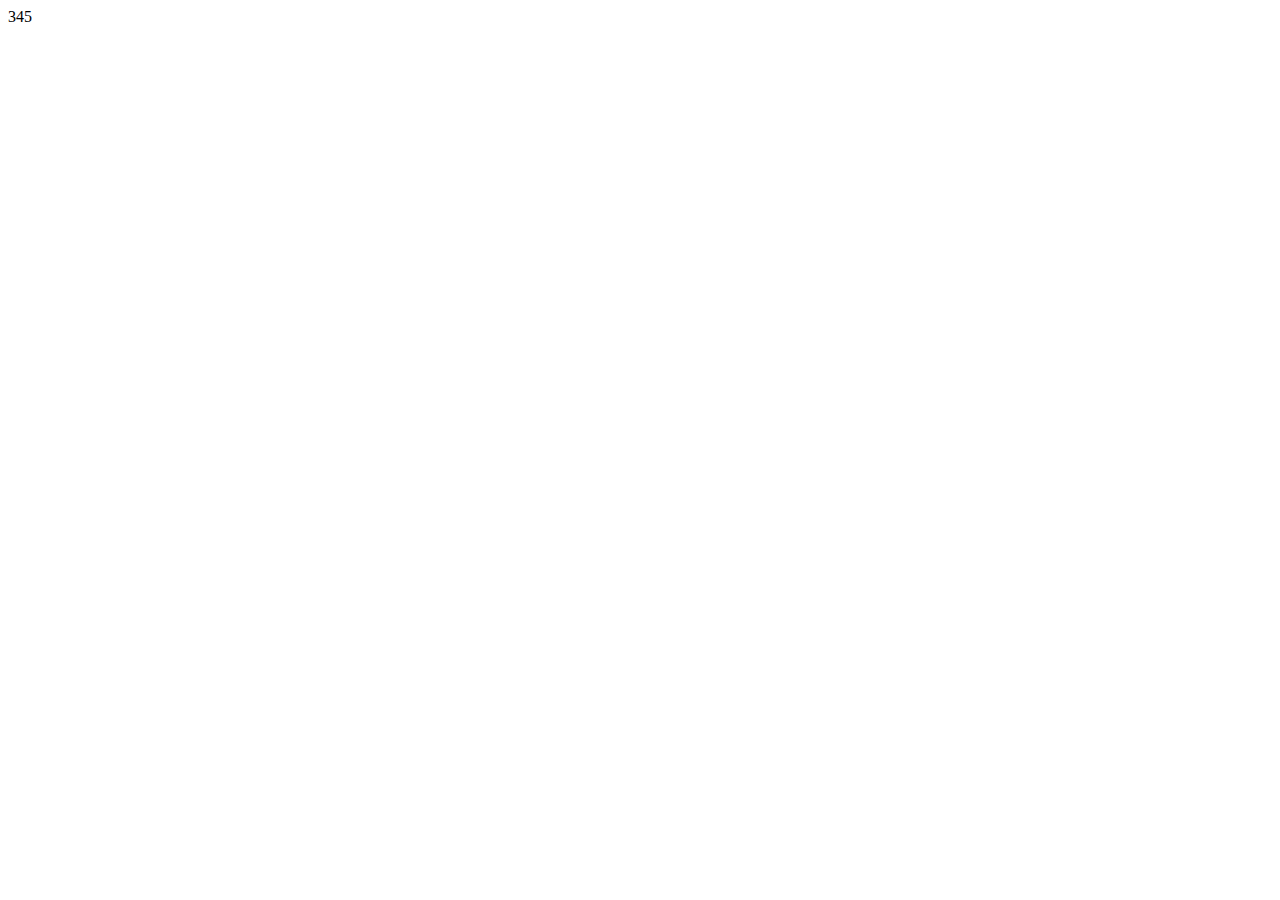
==== Final/index.html @ addafa49 "haha" ====
<!DOCTYPE html>
<html lang="en">

<head>
    <meta charset="UTF-8">
    <meta http-equiv="X-UA-Compatible" content="IE=edge">
    <meta name="viewport" content="width=device-width, initial-scale=1.0">
    <title>Document</title>
</head>

<body>
    345
</body>

</html>
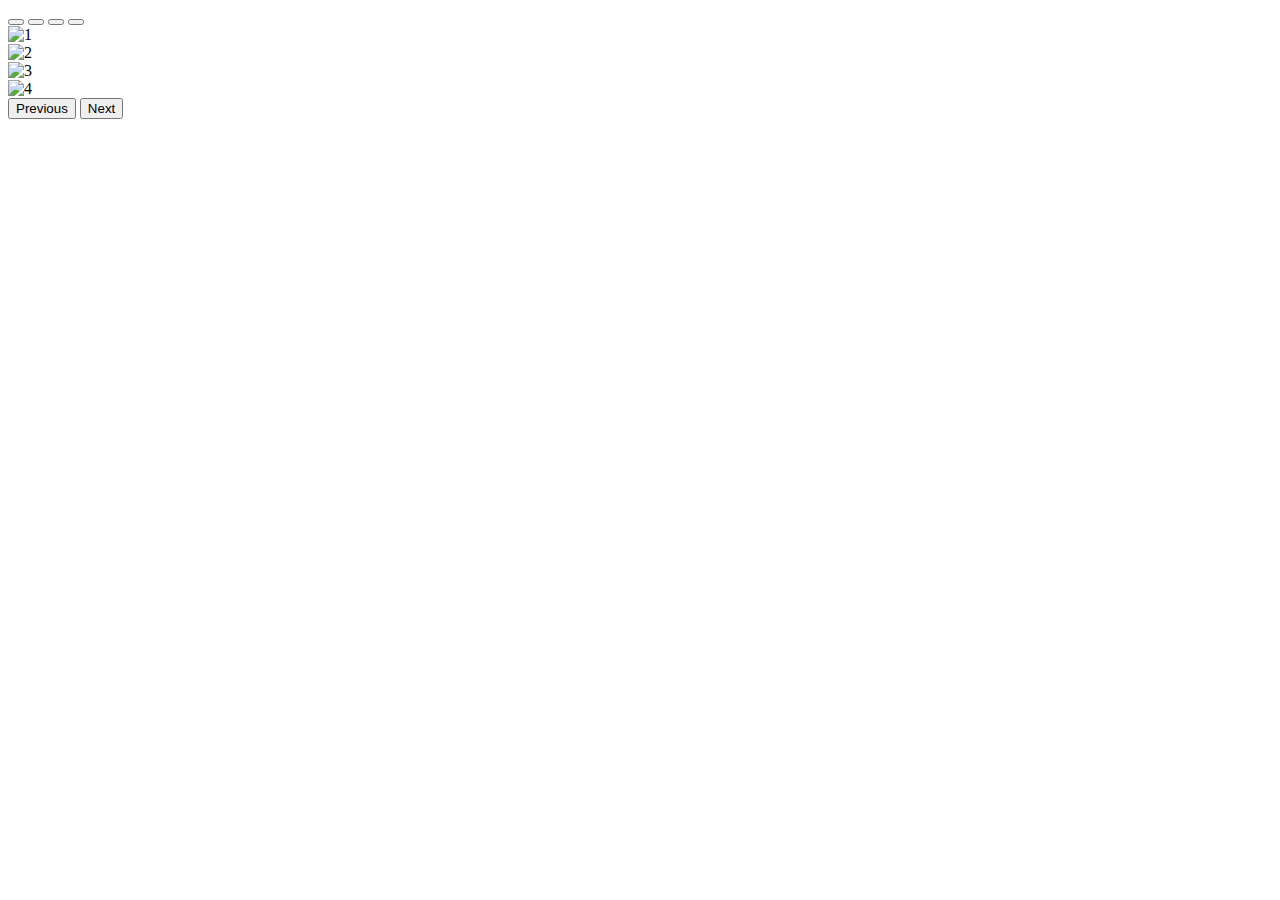
==== commit 84beb8ed: "初稿" ====
--- a/Final/index.html
+++ b/Final/index.html
@@ -6,10 +6,85 @@
     <meta http-equiv="X-UA-Compatible" content="IE=edge">
     <meta name="viewport" content="width=device-width, initial-scale=1.0">
     <title>Document</title>
+
+
+
+
+
+    <link href="https://cdn.jsdelivr.net/npm/bootstrap@5.1.1/dist/css/bootstrap.min.css" rel="stylesheet" integrity="sha384-F3w7mX95PdgyTmZZMECAngseQB83DfGTowi0iMjiWaeVhAn4FJkqJByhZMI3AhiU" crossorigin="anonymous">
+    <!--<style>
+        @media screen and (max-width: 480px) {
+            body {
+                background-color: #0047AB;
+            }
+            article {
+                float: left;
+                width: 70%;
+            }
+            aside {
+                float: right;
+                width: 30%;
+            }
+            footer {
+                clear: both;
+            }
+            img {
+                width: 200px;
+            }
+        }
+    </style>-->
+
+    <!--連結CSS檔-->
+    <link rel="stylesheet" href="index.css">
+
+
+
+
+
 </head>
 
 <body>
-    345
+    <header>
+
+    </header>
+    <div id="slideshow" class="carousel slide" data-bs-ride="carousel">
+        <div class="carousel-indicators">
+            <button type="button" data-bs-target="#slideshow" data-bs-slide-to="0" class="active" aria-current="true" aria-label="Slide 1"></button>
+            <button type="button" data-bs-target="#slideshow" data-bs-slide-to="1" aria-label="Slide 2"></button>
+            <button type="button" data-bs-target="#slideshow" data-bs-slide-to="2" aria-label="Slide 3"></button>
+            <button type="button" data-bs-target="#slideshow" data-bs-slide-to="3" aria-label="Slide 4"></button>
+        </div>
+        <div class="carousel-inner">
+            <div class="carousel-item active">
+                <img src="https://www.hkgirlshare.com/wp-content/uploads/2021/05/%E6%97%85%E8%A1%8C%E4%B8%96%E7%95%8C.jpg" class="slide-pic" alt="1">
+            </div>
+            <div class="carousel-item">
+                <img src="https://img.soundofhope.org/2021-05/1621577687709.jpg" class="slide-pic" alt="2">
+            </div>
+            <div class="carousel-item">
+                <img src="https://storage.googleapis.com/www-cw-com-tw/article/202008/article-5f27ce026104d.jpg" class="slide-pic" alt="3">
+            </div>
+            <div class="carousel-item">
+                <img src="https://asia.leo-travel.idv.tw/wp-content/uploads/2021/12/japan-kyoto-Kiyomizu-dera-cherry-blossoms-shutterstock_734106217-1.jpg" class="slide-pic" alt="4">
+            </div>
+        </div>
+        <button class="carousel-control-prev" type="button" data-bs-target="#slideshow" data-bs-slide="prev">
+            <span class="carousel-control-prev-icon" aria-hidden="true"></span>
+            <span class="visually-hidden">Previous</span>
+        </button>
+        <button class="carousel-control-next" type="button" data-bs-target="#slideshow" data-bs-slide="next">
+            <span class="carousel-control-next-icon" aria-hidden="true"></span>
+            <span class="visually-hidden">Next</span>
+        </button>
+    </div>
+
+
+
+
+
+
+
+    <script src="https://cdn.jsdelivr.net/npm/bootstrap@5.1.1/dist/js/bootstrap.bundle.min.js" integrity="sha384-/bQdsTh/da6pkI1MST/rWKFNjaCP5gBSY4sEBT38Q/9RBh9AH40zEOg7Hlq2THRZ" crossorigin="anonymous"></script>
 </body>
 
 </html>--- a/Final/index.css
+++ b/Final/index.css
@@ -0,0 +1,8 @@
+.slide-pic {
+    height: 500px;
+    width: 100%;
+}
+
+.carousel .carousel-item img {
+    object-fit: cover;
+}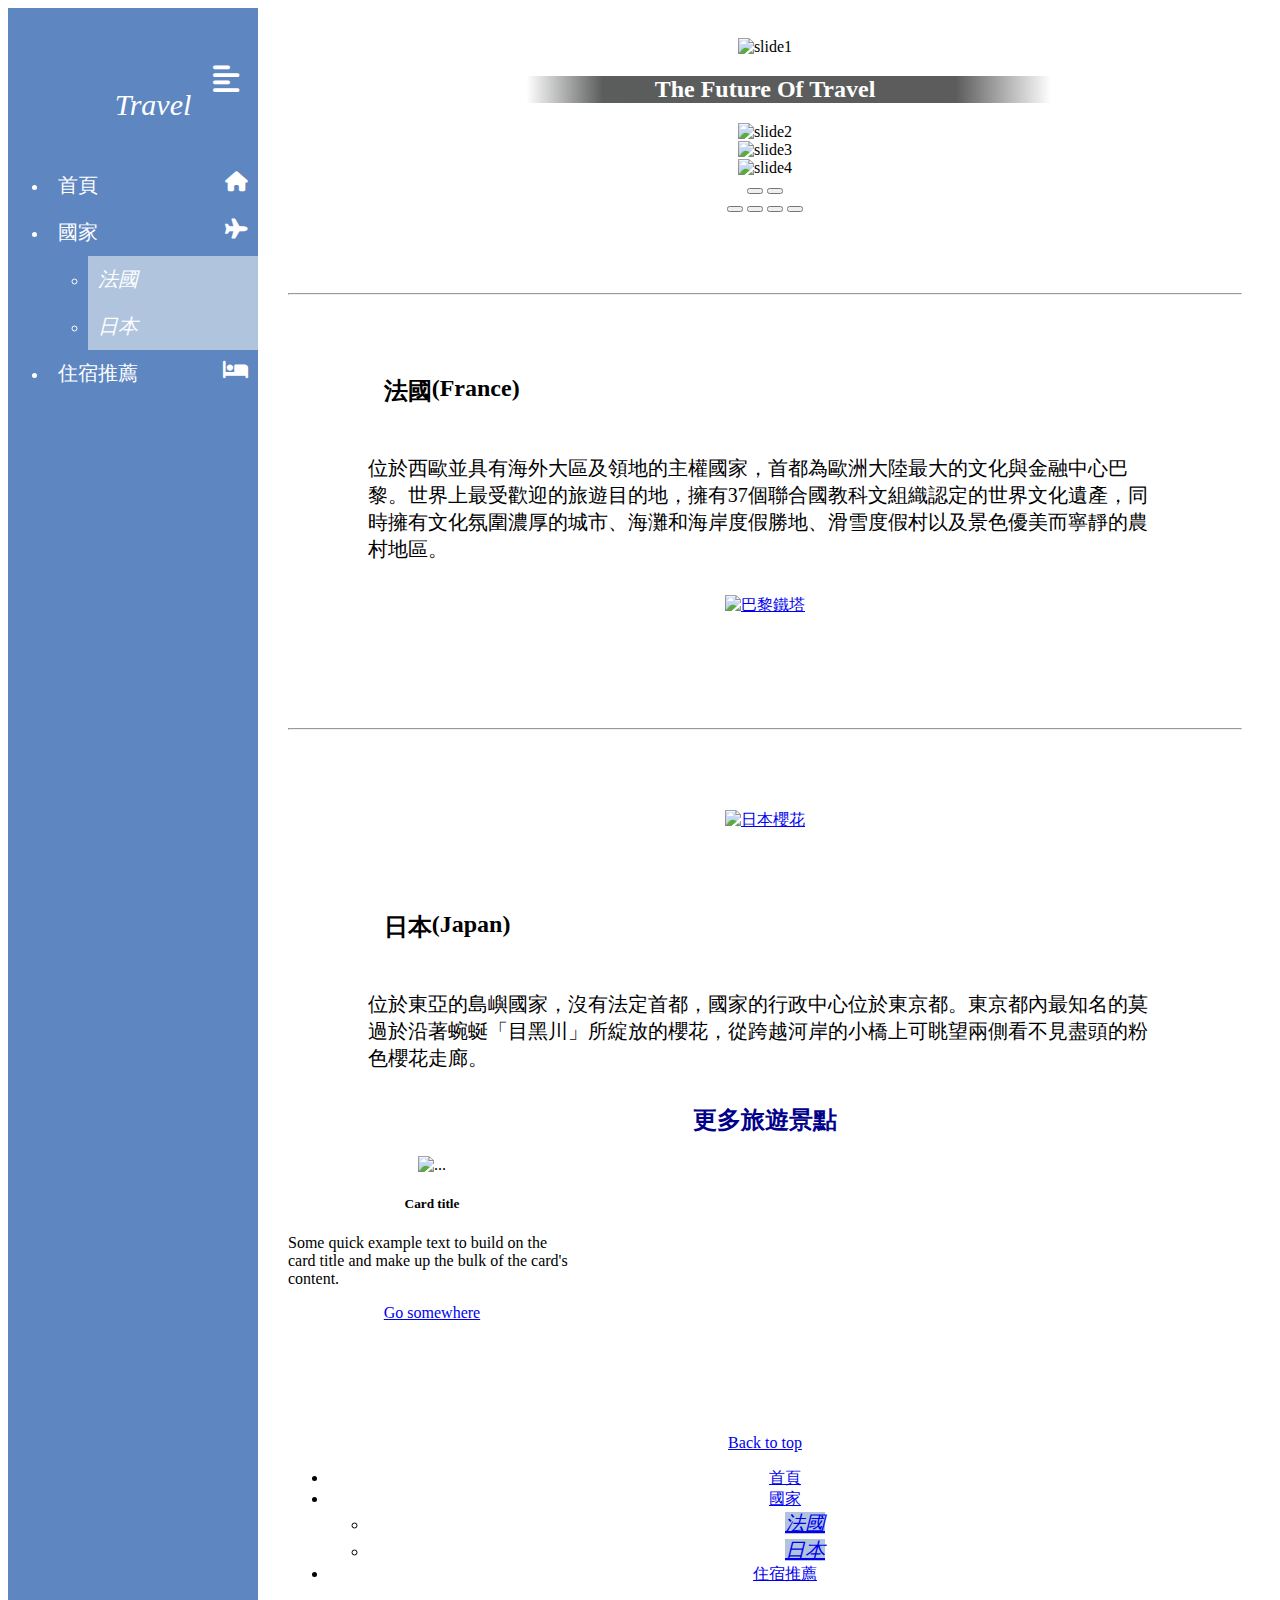
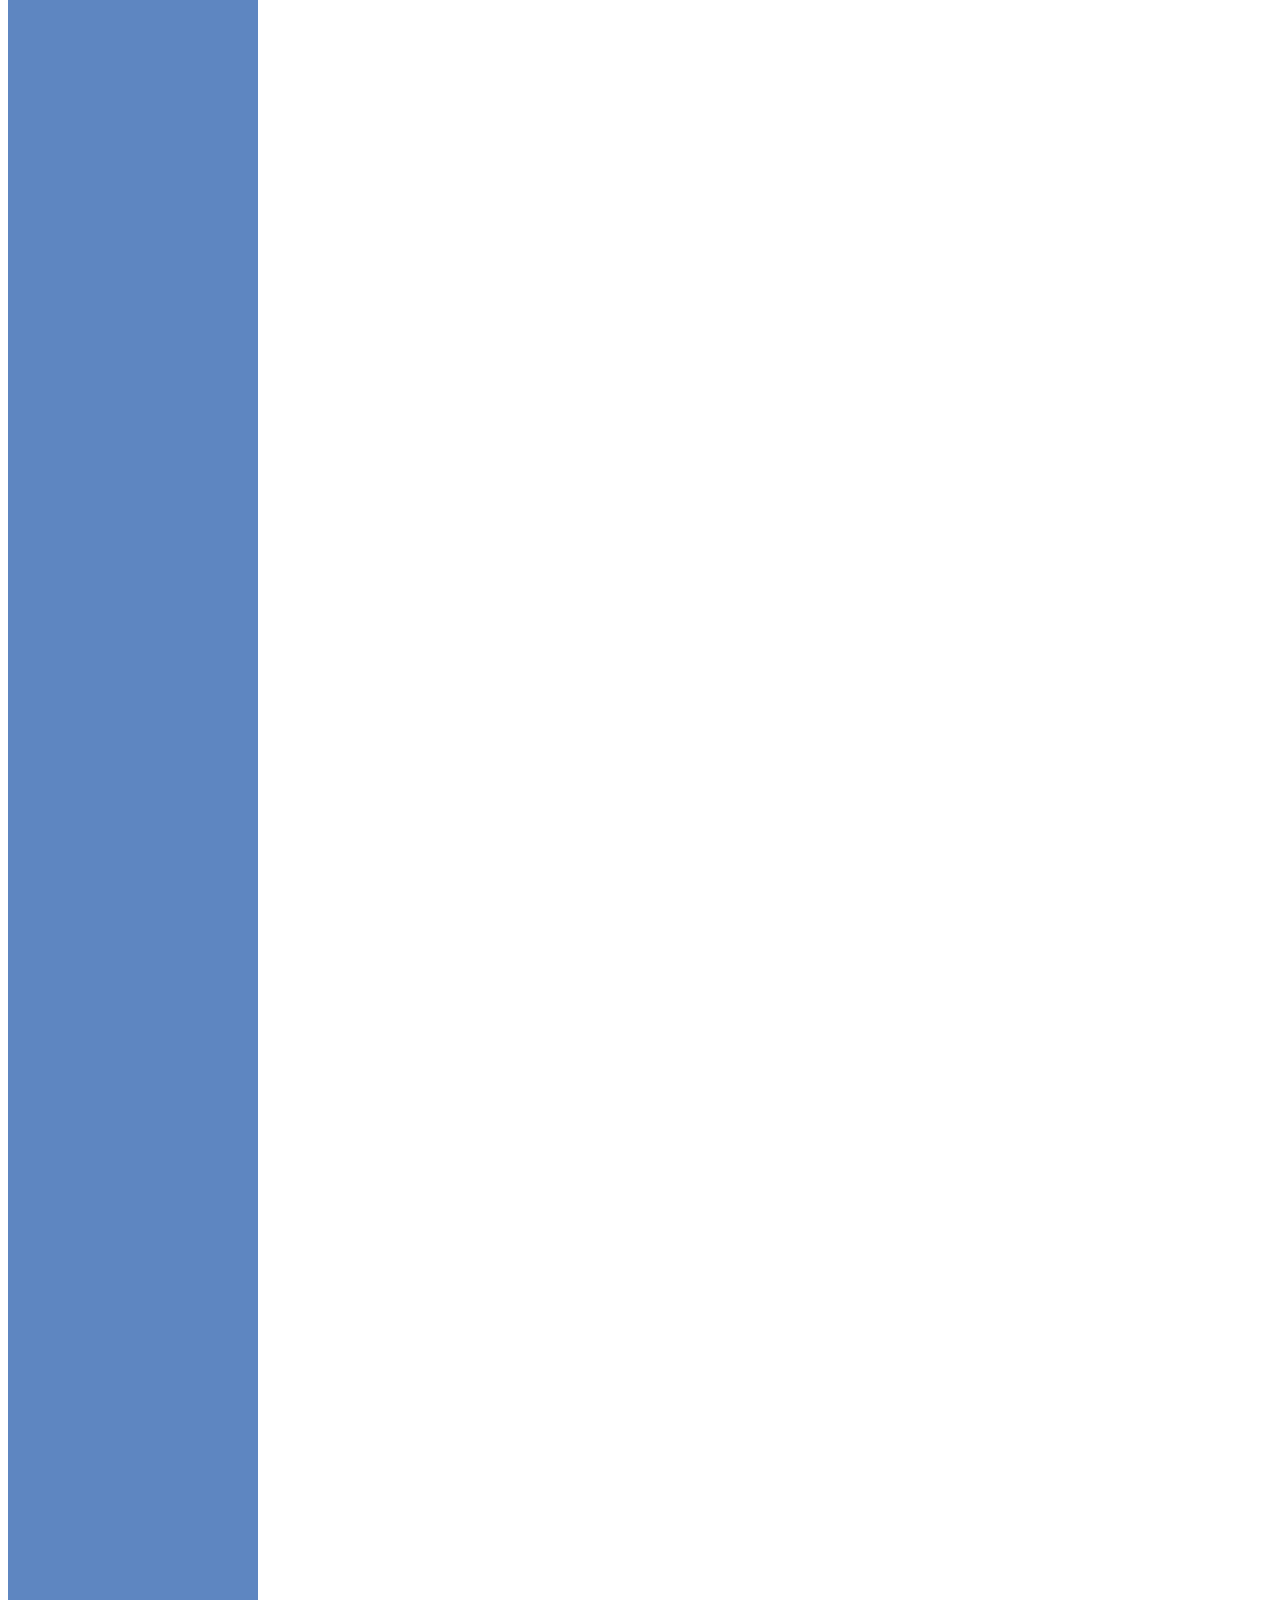
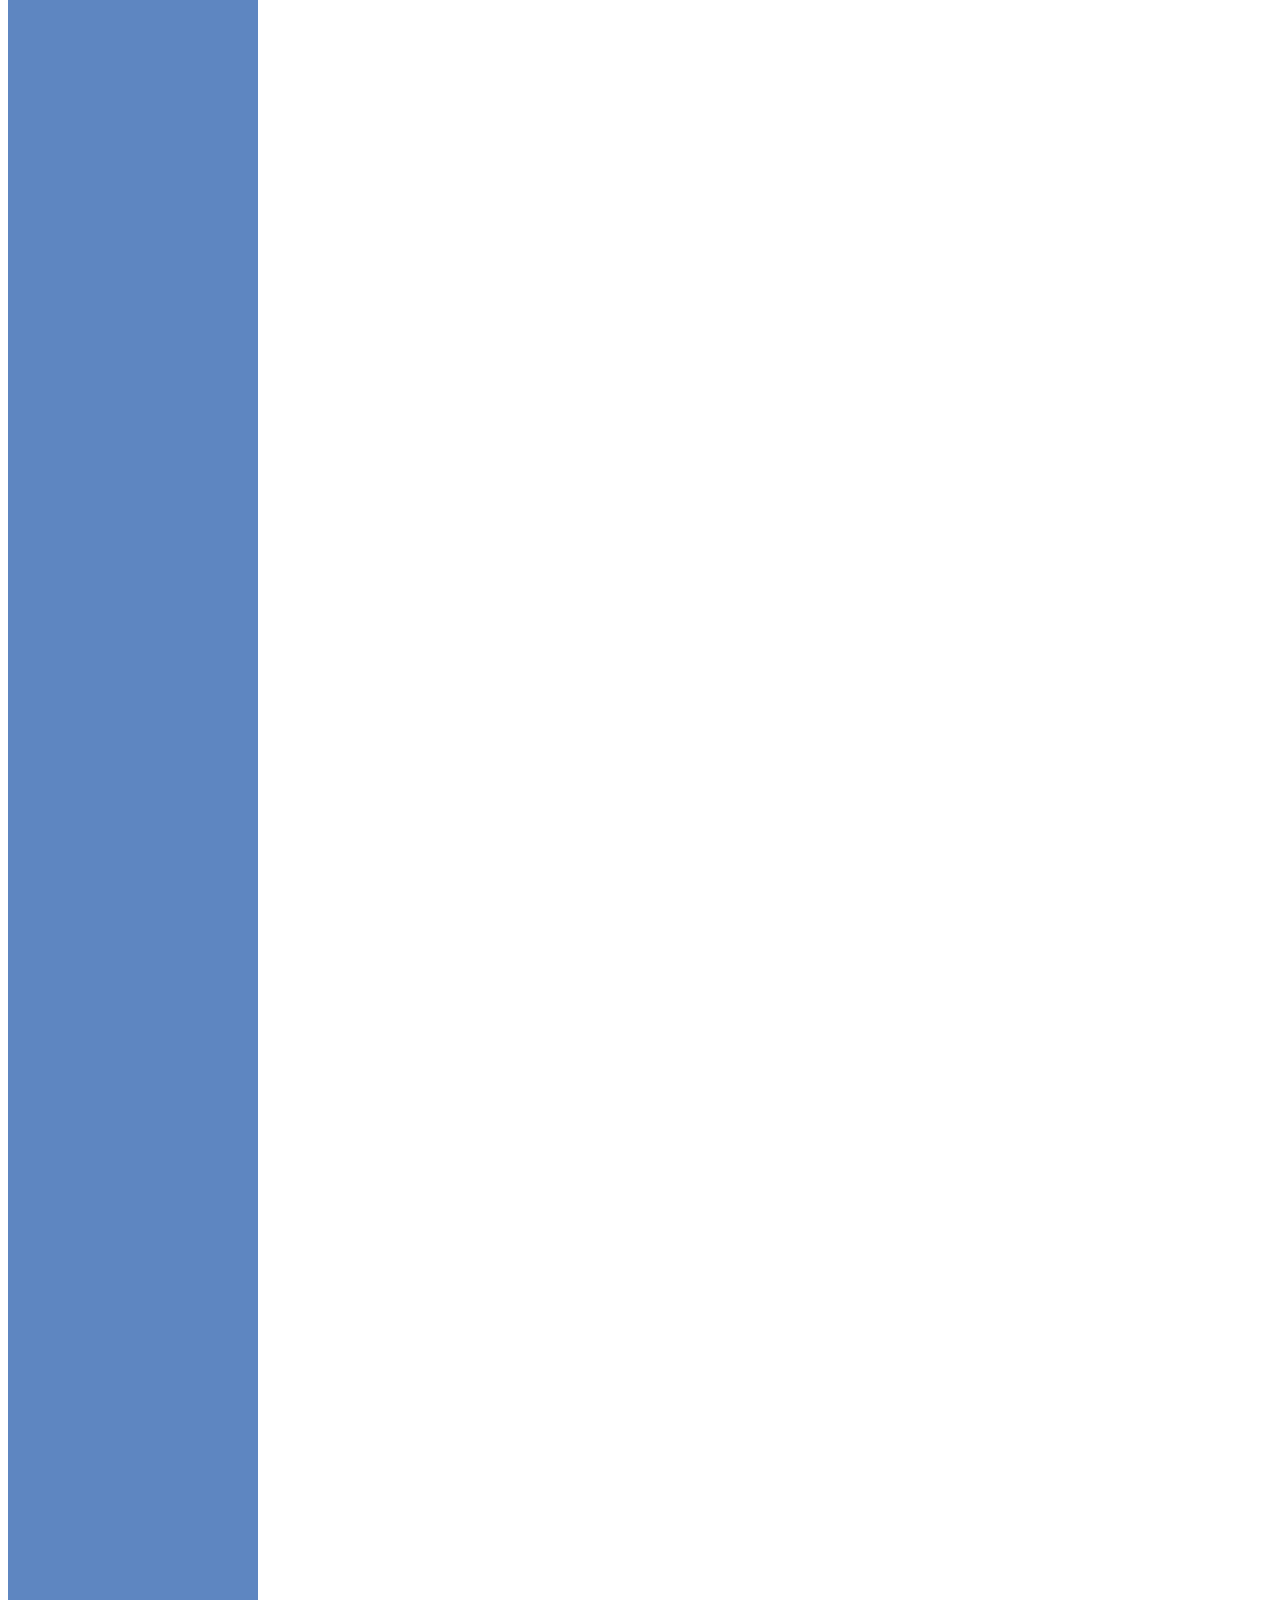
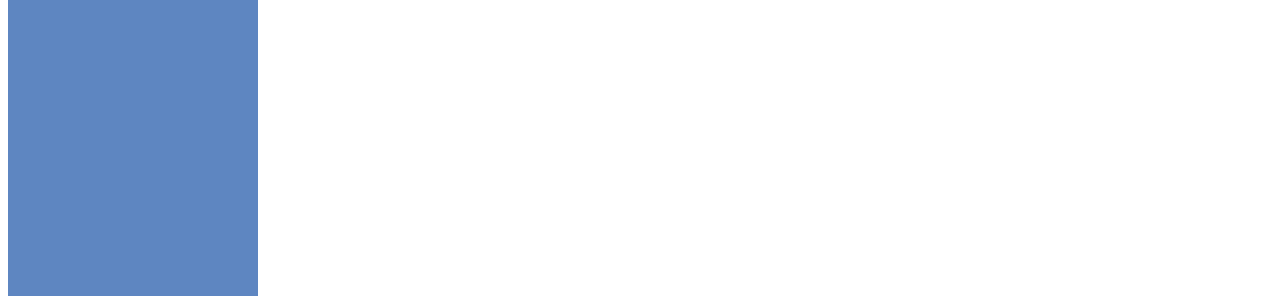
==== commit 89aeeea3: "快完成了" ====
--- a/Final/index.html
+++ b/Final/index.html
@@ -7,32 +7,12 @@
     <meta name="viewport" content="width=device-width, initial-scale=1.0">
     <title>Document</title>
 
-
-
-
+    <script src="https://cdnjs.cloudflare.com/ajax/libs/jquery/3.6.0/jquery.min.js"></script>
+    <script src="index.js"></script>
+    <link rel="stylesheet" href="https://cdnjs.cloudflare.com/ajax/libs/font-awesome/6.1.1/css/all.min.css">
+    <script src="https://cdn.jsdelivr.net/npm/bootstrap@5.1.1/dist/js/bootstrap.bundle.min.js" integrity="sha384-/bQdsTh/da6pkI1MST/rWKFNjaCP5gBSY4sEBT38Q/9RBh9AH40zEOg7Hlq2THRZ" crossorigin="anonymous"></script>
 
     <link href="https://cdn.jsdelivr.net/npm/bootstrap@5.1.1/dist/css/bootstrap.min.css" rel="stylesheet" integrity="sha384-F3w7mX95PdgyTmZZMECAngseQB83DfGTowi0iMjiWaeVhAn4FJkqJByhZMI3AhiU" crossorigin="anonymous">
-    <!--<style>
-        @media screen and (max-width: 480px) {
-            body {
-                background-color: #0047AB;
-            }
-            article {
-                float: left;
-                width: 70%;
-            }
-            aside {
-                float: right;
-                width: 30%;
-            }
-            footer {
-                clear: both;
-            }
-            img {
-                width: 200px;
-            }
-        }
-    </style>-->
 
     <!--連結CSS檔-->
     <link rel="stylesheet" href="index.css">
@@ -44,38 +24,219 @@
 </head>
 
 <body>
-    <header>
-
-    </header>
-    <div id="slideshow" class="carousel slide" data-bs-ride="carousel">
-        <div class="carousel-indicators">
-            <button type="button" data-bs-target="#slideshow" data-bs-slide-to="0" class="active" aria-current="true" aria-label="Slide 1"></button>
-            <button type="button" data-bs-target="#slideshow" data-bs-slide-to="1" aria-label="Slide 2"></button>
-            <button type="button" data-bs-target="#slideshow" data-bs-slide-to="2" aria-label="Slide 3"></button>
-            <button type="button" data-bs-target="#slideshow" data-bs-slide-to="3" aria-label="Slide 4"></button>
+
+    <div class="container-all">
+
+
+        <!-- 左邊 -->
+        <div class="container-left">
+            <!-- 導覽列 -->
+            <nav id="sidebar">
+                <!-- 展往/縮起來 按鈕 -->
+                <button type="button" id="collapse" class="collapse-btn">
+            <i class="fas fa-align-left"></i>
+        </button>
+
+
+                <!-- List 列表 -->
+                <ul class="list-unstyled">
+                    <p> Travel </p>
+                    <li>
+                        <a href="#">首頁 <i class="fas fa-home"></i> </a>
+                    </li>
+
+                    <li>
+                        <a href="#sublist" data-bs-toggle="collapse" id="dropdown">國家 <i class="fa-solid fa-plane"></i></a>
+
+                        <!-- 子連結列表  -->
+                        <ul id="sublist" class="list-unstyled collapse">
+                            <li>
+                                <a href="France.html">法國</a>
+                            </li>
+                            <li>
+                                <a href="Japan.html">日本</a>
+                            </li>
+
+                        </ul>
+
+
+                    </li>
+
+                    <li>
+                        <a href="booking.html">住宿推薦 <i class="fa-solid fa-bed"></i>  </a>
+                    </li>
+
+                </ul>
+
+
+            </nav>
+
         </div>
-        <div class="carousel-inner">
-            <div class="carousel-item active">
-                <img src="https://www.hkgirlshare.com/wp-content/uploads/2021/05/%E6%97%85%E8%A1%8C%E4%B8%96%E7%95%8C.jpg" class="slide-pic" alt="1">
+
+        <!-- 右邊 -->
+        <div class="container-right">
+            <div class="container-fluid">
+                <div id="slideshow" class="carousel slide" data-bs-ride="carousel">
+                    <!-- 圖片投影 元件１-->
+                    <div class="carousel-inner">
+                        <!-- 第一張圖片 active　-->
+                        <div class="carousel-item active">
+                            <img class="slide-pic" src="https://www.hkgirlshare.com/wp-content/uploads/2021/05/%E6%97%85%E8%A1%8C%E4%B8%96%E7%95%8C.jpg" alt="slide1">
+                            <div class="carousel-caption">
+                                <h2>The Future Of Travel</h2>
+                            </div>
+                        </div>
+
+                        <!-- 第二張圖片 -->
+                        <div class="carousel-item ">
+                            <img class="slide-pic" src="https://img.soundofhope.org/2021-05/1621577687709.jpg" alt="slide2">
+
+                        </div>
+
+                        <!-- 第三張圖片 -->
+                        <div class="carousel-item ">
+                            <img class="slide-pic" src="https://storage.googleapis.com/www-cw-com-tw/article/202008/article-5f27ce026104d.jpg" alt="slide3">
+
+                        </div>
+
+                        <div class="carousel-item ">
+                            <img class="slide-pic" src="https://asia.leo-travel.idv.tw/wp-content/uploads/2021/12/japan-kyoto-Kiyomizu-dera-cherry-blossoms-shutterstock_734106217-1.jpg" alt="slide4">
+
+                        </div>
+
+                    </div>
+
+                    <!-- 左右按鈕　元件２ -->
+                    <!-- 左邊按鈕 -->
+                    <button class="carousel-control-prev" type="button" data-bs-target="#slideshow" data-bs-slide="prev">
+                                <span class="carousel-control-prev-icon"></span>
+                            </button>
+                    <!-- 右邊按鈕 -->
+                    <button class="carousel-control-next" type="button" data-bs-target="#slideshow" data-bs-slide="next">
+                                <span class="carousel-control-next-icon"></span>
+                            </button>
+
+                    <!-- 指示按鈕　元件３ -->
+                    <div class="carousel-indicators">
+                        <button type="button" data-bs-target="#slideshow" data-bs-slide-to="0" class="active">
+                
+                                </button>
+
+                        <button type="button" data-bs-target="#slideshow" data-bs-slide-to="1">
+                
+                                </button>
+
+                        <button type="button" data-bs-target="#slideshow" data-bs-slide-to="2">
+                
+                                </button>
+
+                        <button type="button" data-bs-target="#slideshow" data-bs-slide-to="3">
+                
+                                </button>
+
+                    </div>
+
+                </div>
+
+
+                <hr>
+
+
+                <div class="container-intro text-center">
+                    <div class="row">
+                        <div class="col-lg-7">
+                            <h2 class="txt">
+                                <B>法國</B> <span>(France)</span>
+                            </h2>
+                            <p class="lead">位於西歐並具有海外大區及領地的主權國家，首都為歐洲大陸最大的文化與金融中心巴黎。世界上最受歡迎的旅遊目的地，擁有37個聯合國教科文組織認定的世界文化遺產，同時擁有文化氛圍濃厚的城市、海灘和海岸度假勝地、滑雪度假村以及景色優美而寧靜的農村地區。</p>
+                        </div>
+
+                        <div class="col-lg-5 ">
+                            <a href="https://www.google.com/search?q=%E8%89%BE%E8%8F%B2%E7%88%BE%E9%90%B5%E5%A1%94&sxsrf=ALiCzsZQ64ZdxuCy-EAhuPxZUIN51gxsjQ:1655544929875&source=lnms&tbm=isch&sa=X&ved=2ahUKEwiFt9G72bb4AhVWq1YBHX8yApAQ_AUoAXoECAIQAw&biw=1707&bih=802&dpr=1.13"> <img class="photo" data-bs-toggle="tooltip" data-bs-placement="top" title="點擊觀看更多" src="https://www.natgeomedia.com/wp-content/uploads/2015/10/1.jpg" width="400px" height="400px" alt="巴黎鐵塔"></a>
+
+
+                        </div>
+
+                    </div>
+
+                </div>
+
+
+                <hr>
+
+
+                <div class="container-intro text-center">
+                    <div class="row">
+                        <div class="col-lg-5">
+                            <a href="https://www.google.com/search?q=%E7%9B%AE%E9%BB%91%E5%B7%9D%E6%AB%BB%E8%8A%B1&tbm=isch&ved=2ahUKEwjPm9fh2bb4AhWcIqYKHVdhAhEQ2-cCegQIABAA&oq=%E7%9B%AE%E9%BB%91%E5%B7%9D%E6%AB%BB%E8%8A%B1&gs_lcp=CgNpbWcQAzIFCAAQgAQyBAgAEBg6BAgjECdQ3AlY2xRg9hdoAHAAeACAAX-IAdkEkgEDNy4xmAEAoAEBqgELZ3dzLXdpei1pbWfAAQE&sclient=img&ei=sZytYo__J5zFmAXXwomIAQ&bih=802&biw=1707">
+                                <img class="photo" data-bs-toggle="tooltip" data-bs-placement="top" title="點擊觀看更多" src="https://i1.wp.com/banbi.tw/wp-content/uploads/20190401212031_81.jpg" width="400px" height="400px" alt="日本櫻花"></a>
+                        </div>
+
+                        <div class="col-lg-7">
+
+                            <h2 class="txt">
+                                <B>日本</B> <span>(Japan)</span>
+                            </h2>
+                            <p class="lead">位於東亞的島嶼國家，沒有法定首都，國家的行政中心位於東京都。東京都內最知名的莫過於沿著蜿蜒「目黑川」所綻放的櫻花，從跨越河岸的小橋上可眺望兩側看不見盡頭的粉色櫻花走廊。</p>
+
+                        </div>
+
+                    </div>
+
+                </div>
+                <div class="container px-4 py-5" id="custom-cards">
+                    <h2 style="color:darkblue" class="pb-2 border-bottom"><b>更多旅遊景點</b></h2>
+                    <div class="card" style="width: 18rem;">
+                        <img src="..." class="card-img-top" alt="...">
+                        <div class="card-body">
+                            <h5 class="card-title">Card title</h5>
+                            <p class="card-text">Some quick example text to build on the card title and make up the bulk of the card's content.</p>
+                            <a href="#" class="btn btn-primary">Go somewhere</a>
+                        </div>
+                    </div>
+
+                </div>
             </div>
-            <div class="carousel-item">
-                <img src="https://img.soundofhope.org/2021-05/1621577687709.jpg" class="slide-pic" alt="2">
-            </div>
-            <div class="carousel-item">
-                <img src="https://storage.googleapis.com/www-cw-com-tw/article/202008/article-5f27ce026104d.jpg" class="slide-pic" alt="3">
-            </div>
-            <div class="carousel-item">
-                <img src="https://asia.leo-travel.idv.tw/wp-content/uploads/2021/12/japan-kyoto-Kiyomizu-dera-cherry-blossoms-shutterstock_734106217-1.jpg" class="slide-pic" alt="4">
-            </div>
+
+            <footer>
+                <a href="#">Back to top</a>
+                <nav class="navbar navbar-expand-lg navbar-light bg-light">
+                    <div class="container-fluid">
+                        <div class="collapse navbar-collapse" id="navbarNavDropdown">
+                            <ul class="navbar-nav">
+                                <li class="nav-item">
+                                    <a class="nav-link active" aria-current="page" href="#">首頁</a>
+                                </li>
+
+                                <li class="nav-item dropup">
+                                    <a class="nav-link dropdown-toggle" href="#" id="navbarDropdownMenuLink" role="button" data-bs-toggle="dropdown" aria-expanded="false">國家
+                                    </a>
+                                    <ul class="dropdown-menu" aria-labelledby="navbarDropdownMenuLink">
+                                        <li><a class="dropdown-item" href="France.html">法國</a></li>
+                                        <li><a class="dropdown-item" href="Japan.html">日本</a></li>
+
+                                    </ul>
+                                </li>
+
+
+                                <li class="nav-item">
+                                    <a class="nav-link" href="booking.html">住宿推薦</a>
+                                </li>
+
+                            </ul>
+                        </div>
+                    </div>
+                </nav>
+
+
+
+
+            </footer>
+
+
         </div>
-        <button class="carousel-control-prev" type="button" data-bs-target="#slideshow" data-bs-slide="prev">
-            <span class="carousel-control-prev-icon" aria-hidden="true"></span>
-            <span class="visually-hidden">Previous</span>
-        </button>
-        <button class="carousel-control-next" type="button" data-bs-target="#slideshow" data-bs-slide="next">
-            <span class="carousel-control-next-icon" aria-hidden="true"></span>
-            <span class="visually-hidden">Next</span>
-        </button>
+
+
     </div>
 
 
@@ -84,7 +245,12 @@
 
 
 
-    <script src="https://cdn.jsdelivr.net/npm/bootstrap@5.1.1/dist/js/bootstrap.bundle.min.js" integrity="sha384-/bQdsTh/da6pkI1MST/rWKFNjaCP5gBSY4sEBT38Q/9RBh9AH40zEOg7Hlq2THRZ" crossorigin="anonymous"></script>
+
+
+
+
+
+
 </body>
 
 </html>--- a/Final/index.css
+++ b/Final/index.css
@@ -3,6 +3,298 @@
     width: 100%;
 }
 
-.carousel .carousel-item img {
-    object-fit: cover;
+@media (max-width:600px) {
+    .slide-pic {
+        height: 250px;
+        width: 100%;
+    }
+}
+
+@media (max-width:1300px) {
+    .slide-pic {
+        height: 350px;
+        width: 100%;
+    }
+}
+
+.carousel-item h2 {
+    color: white;
+    background: rgb(16, 43, 28);
+    background: linear-gradient(90deg, rgba(16, 43, 28, 0) 25%, rgba(50, 53, 52, 0.798739564185049) 33%, rgba(53, 54, 53, 0.809943960494354) 70%, rgba(54, 54, 54, 0) 80%);
+}
+
+.container-all {
+    display: flex;
+    align-items: stretch;
+}
+
+#sidebar {
+    width: 250px;
+    height: 530%;
+    background-color: #5E86C1;
+    color: white;
+    transition: 1s;
+}
+
+#sidebar.active {
+    margin-left: -200px;
+}
+
+.collapse-btn {
+    position: relative;
+    top: 1%;
+    left: 200px;
+    background-color: #5E86C1;
+    color: white;
+    border: none;
+    font-size: 30px;
+    padding: 5px;
+}
+
+.collapse-btn:hover {
+    background-color: #4D80E6;
+    transition: 0.4s;
+}
+
+#sidebar p {
+    text-align: center;
+    font-size: 30px;
+    font-style: italic;
+    padding: 10px;
+}
+
+#sidebar ul li a {
+    padding: 10px;
+    font-size: 20px;
+    display: block;
+    text-decoration: none;
+    color: white;
+}
+
+#sidebar ul li a:hover {
+    color: #5E86C1;
+    background: #fff;
+}
+
+.fas,
+.far,
+.fa-solid {
+    float: right;
+}
+
+ul ul li a {
+    background-color: #B0C4DE;
+    font-size: 20px;
+    font-style: italic;
+}
+
+@media (max-width:600px) {
+    #sidebar {
+        margin-left: -100px;
+        width: 150px;
+        font-size: 20px;
+    }
+    .collapse-btn {
+        position: relative;
+        top: 1%;
+        left: 110px;
+    }
+    #sidebar.active {
+        margin-left: 0px;
+    }
+    #sidebar ul p {
+        font-size: 18px;
+        text-align: left;
+    }
+}
+
+@media (max-width:1200px) {
+    #sidebar {
+        margin-left: -100px;
+        height: 700%;
+        width: 150px;
+        font-size: 20px;
+    }
+    .collapse-btn {
+        position: relative;
+        top: 1%;
+        left: 110px;
+    }
+    #sidebar.active {
+        margin-left: 0px;
+    }
+    #sidebar ul p {
+        font-size: 18px;
+        text-align: left;
+    }
+}
+
+@media (max-width:1400px) {
+    .photo {
+        max-width: 100%;
+        height: auto;
+        padding-bottom: 2em;
+    }
+}
+
+.container-right {
+    width: 100%;
+    height: 100vh;
+    text-align: center;
+    padding: 30px;
+}
+
+hr {
+    margin: 5rem 0;
+}
+
+.txt {
+    display: flex;
+    align-self: center;
+    margin: 3rem;
+}
+
+.lead {
+    font-size: 1.25rem;
+    font-weight: 300;
+    margin: 2rem;
+}
+
+p {
+    display: block;
+    text-align: left;
+}
+
+footer {
+    margin: 7rem 0;
+}
+
+.font {
+    text-align: center;
+    color: darkblue;
+    margin: 2em;
+}
+
+.headline {
+    margin: 10px;
+    text-align: left;
+}
+
+.color {
+    background-color: #ECF5FF;
+}
+
+.rwd-map {
+    display: block;
+    position: relative;
+    overflow: hidden;
+    height: 0;
+    padding: 0;
+    padding-bottom: 75%;
+}
+
+.rwd-map iframe {
+    position: absolute;
+    height: 100%;
+    width: 100%;
+    left: 0;
+    top: 0;
+}
+
+.align-items-stretch {
+    align-items: stretch!important;
+}
+
+@media screen and (max-width: 769px) {
+    .index_container {
+        padding: 5% 14px 0;
+    }
+}
+
+@media screen and (max-width: 767px) {
+    .container {
+        width: 100%;
+        max-width: 1200px;
+        /* padding: 2% 10px 2%; */
+    }
+}
+
+@media screen and (max-width: 767px) {
+    .index_hot_player {
+        flex-wrap: wrap;
+        margin-bottom: 3%;
+    }
+}
+
+.index_hot_player {
+    -webkit-box-pack: justify;
+    justify-content: space-between;
+}
+
+.d_flex {
+    display: flex;
+}
+
+.h_padding {
+    padding-top: 30px;
+    padding-bottom: 30px;
+}
+
+.row {
+    margin: auto;
+    float: none;
+    clear: none;
+    position: relative;
+    width: 90%;
+    max-width: 1200px;
+}
+
+#photo {
+    width: 540px;
+    height: 620px;
+}
+
+@media (max-width:1000px) {
+    #photo {
+        width: 200px;
+        height: 300px;
+    }
+}
+
+@media (max-width:800px) {
+    #photo {
+        width: 400px;
+        height: 500px;
+    }
+}
+
+@media (max-width:700px) {
+    #photo {
+        width: 200px;
+        height: 300px;
+    }
+}
+
+#photo1 {
+    width: 520px;
+    height: 400px;
+}
+
+@media (max-width:700px) {
+    #photo1 {
+        width: 400px;
+        height: 350px;
+    }
+}
+
+#photo2 {
+    width: 520px;
+    height: 610px;
+}
+
+@media (max-width:700px) {
+    #photo2 {
+        width: 400px;
+        height: 350px;
+    }
 }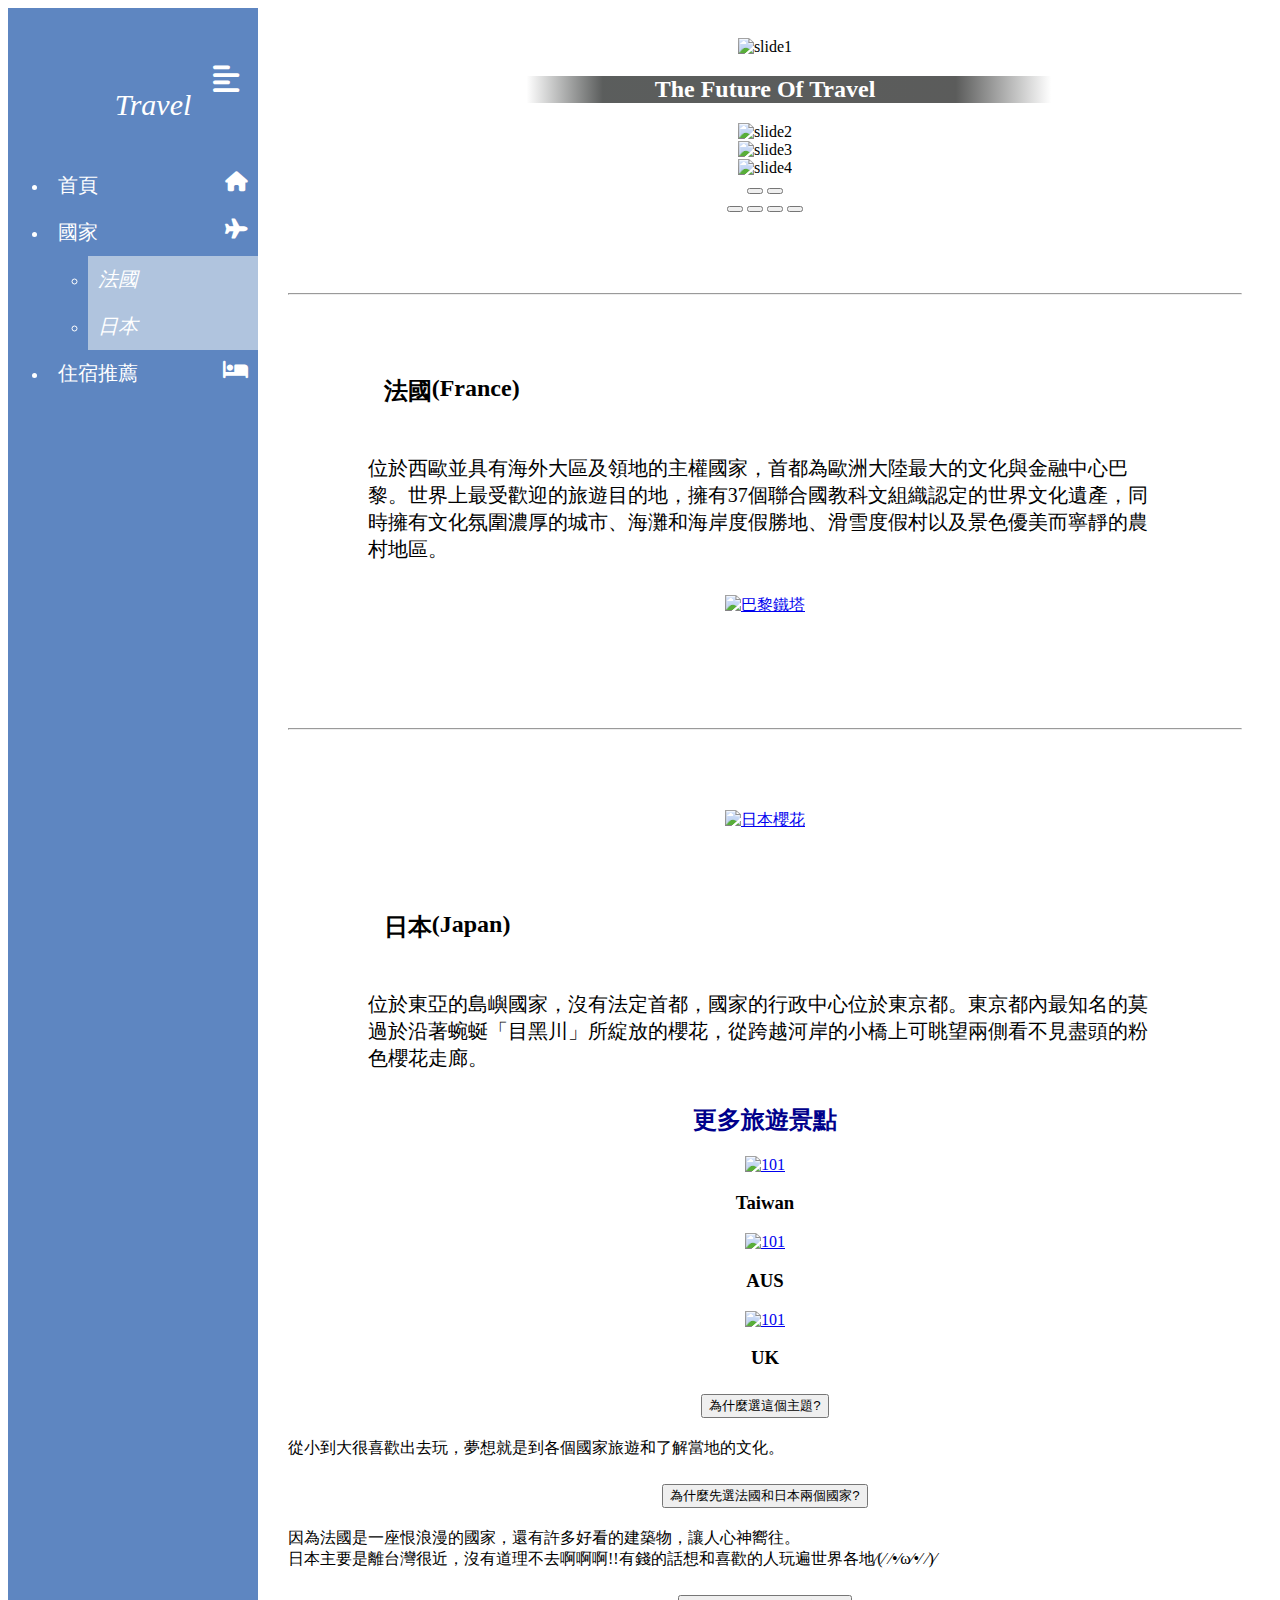
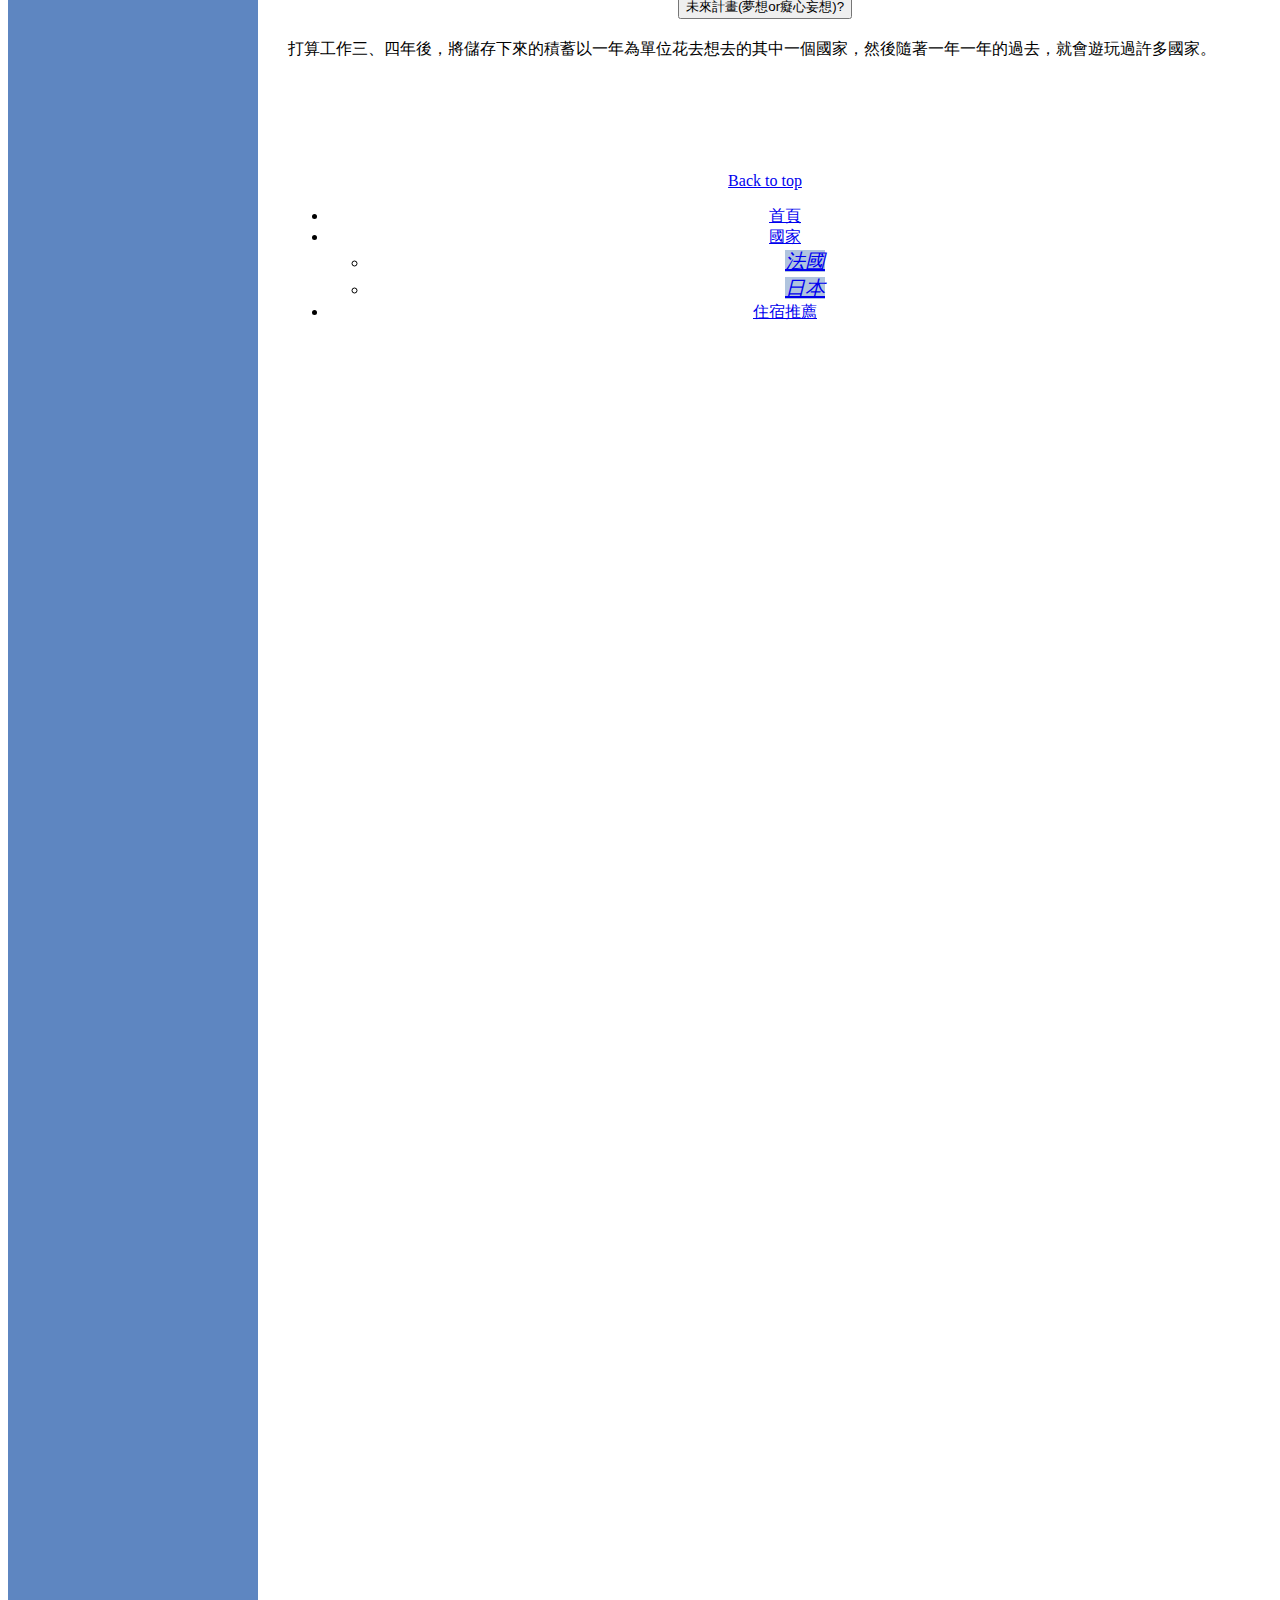
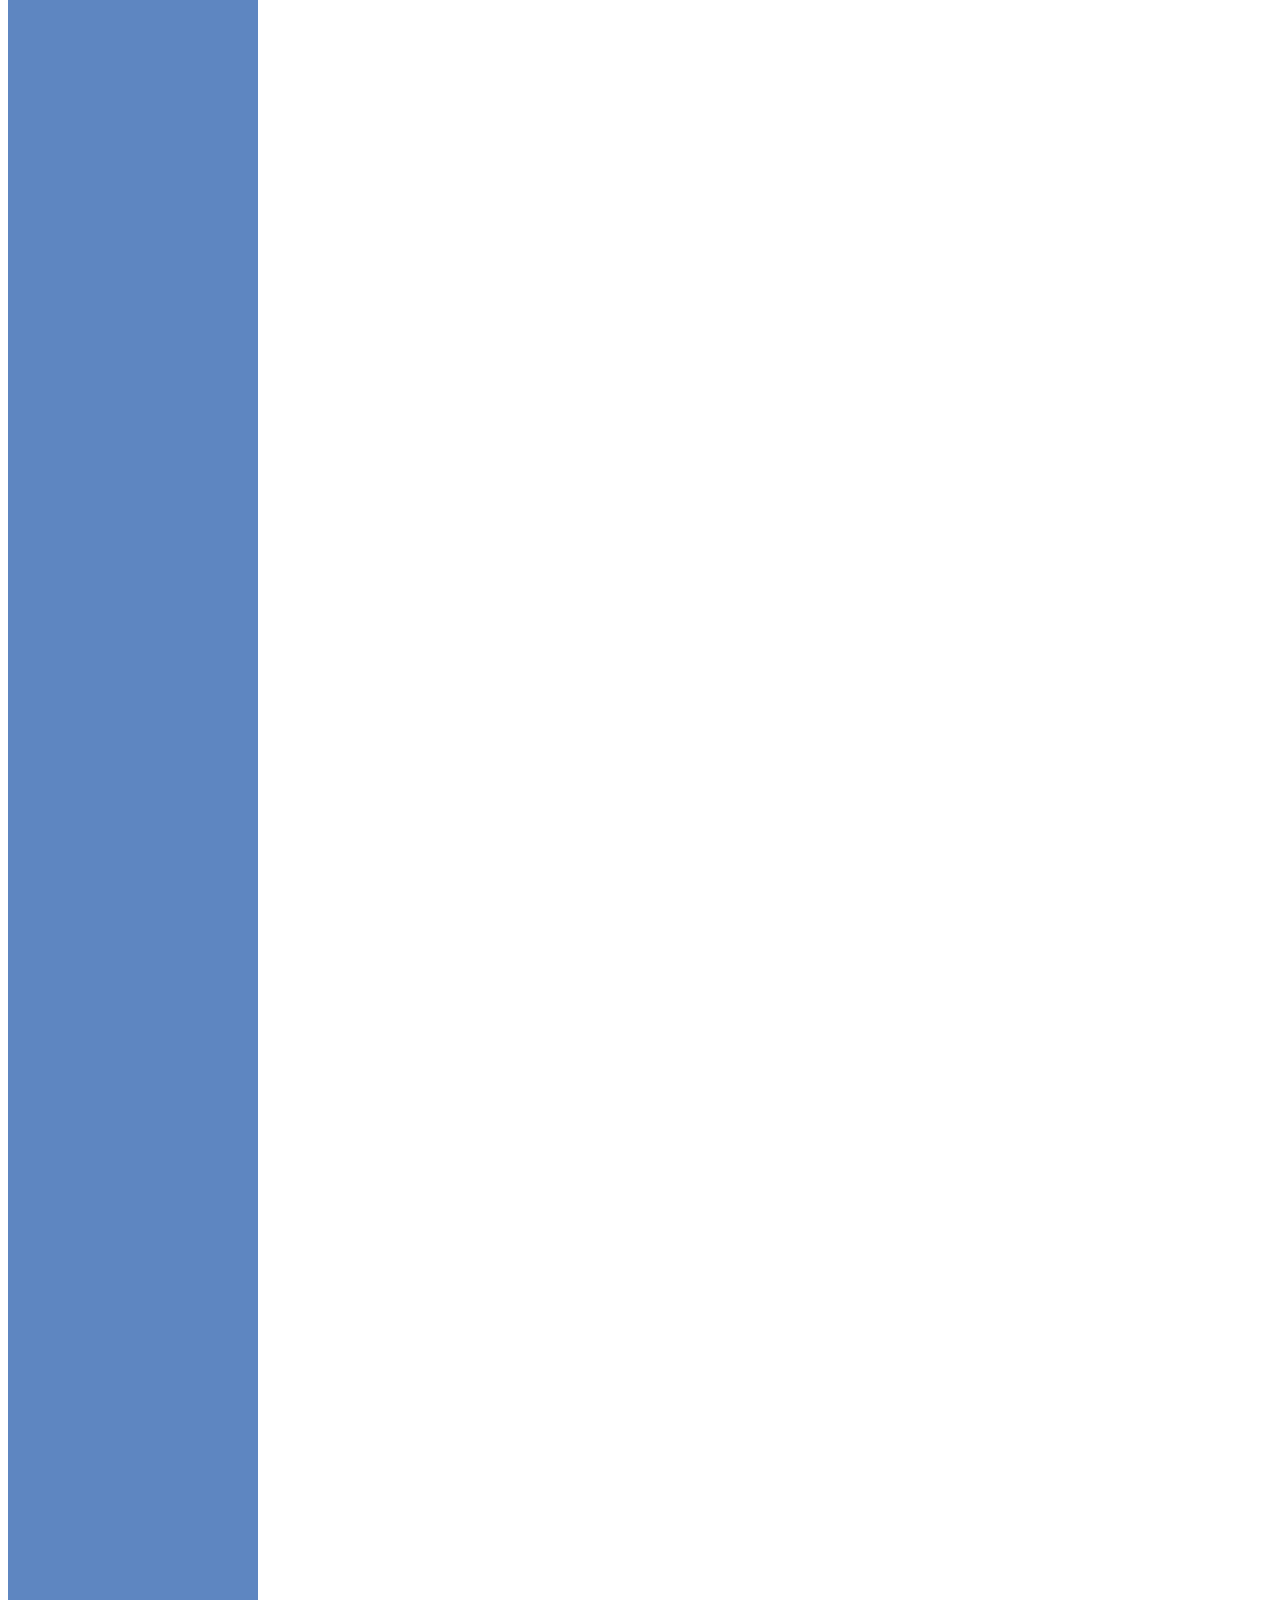
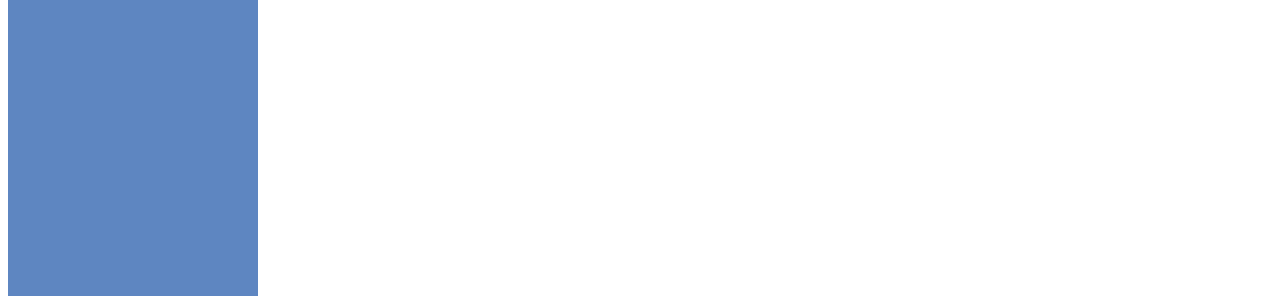
==== commit bef565e9: "截止前終於完成但可再改" ====
--- a/Final/index.html
+++ b/Final/index.html
@@ -184,17 +184,79 @@
                     </div>
 
                 </div>
-                <div class="container px-4 py-5" id="custom-cards">
+
+                <div id="custom-cards">
+
                     <h2 style="color:darkblue" class="pb-2 border-bottom"><b>更多旅遊景點</b></h2>
-                    <div class="card" style="width: 18rem;">
-                        <img src="..." class="card-img-top" alt="...">
-                        <div class="card-body">
-                            <h5 class="card-title">Card title</h5>
-                            <p class="card-text">Some quick example text to build on the card title and make up the bulk of the card's content.</p>
-                            <a href="#" class="btn btn-primary">Go somewhere</a>
-                        </div>
-                    </div>
-
+                    <div class="row">
+                        <div class="col-lg-4">
+
+                            <div class="card bg-dark text-white m-2 h-90">
+                                <a class="stretched-link" href="https://www.taiwan.net.tw/"><img src="https://www.taiwan.net.tw/att/1/big_scenic_spots/pic_7927_32.jpg" class="card-img" alt="101"></a>
+                                <div class="card-img-overlay">
+                                    <h3>Taiwan</h3>
+                                </div>
+                            </div>
+
+                        </div>
+
+                        <div class="col-lg-4">
+
+                            <div class="card bg-dark text-white m-2 h-90">
+                                <a class="stretched-link" href="https://www.australia.com/zh-tw"><img src="https://www.bring-you.info/wp-content/uploads/2019/12/sydney-26.jpg" class="card-img" alt="101"></a>
+                                <div class="card-img-overlay">
+                                    <h3>AUS</h3>
+                                </div>
+                            </div>
+
+                        </div>
+
+                        <div class="col-lg-4">
+
+                            <div class="card bg-dark text-white m-2 h-90">
+                                <a class="stretched-link" href="https://www.visitbritain.cn/"><img src="http://www.funtime.com.tw/blog/wp-content/uploads/2016/09/15.jpg" class="card-img" alt="101"></a>
+                                <div class="card-img-overlay">
+                                    <h3>UK</h3>
+                                </div>
+                            </div>
+
+                        </div>
+
+                    </div>
+                </div>
+
+
+                <div class="accordion accordion-flush" id="accordionFlushExample">
+                    <div class="accordion-item">
+                        <h2 class="accordion-header" id="flush-headingOne">
+                            <button class="accordion-button collapsed" type="button" data-bs-toggle="collapse" data-bs-target="#flush-collapseOne" aria-expanded="false" aria-controls="flush-collapseOne">
+                            為什麼選這個主題?
+                        </button>
+                        </h2>
+                        <div id="flush-collapseOne" class="accordion-collapse collapse" aria-labelledby="flush-headingOne" data-bs-parent="#accordionFlushExample">
+                            <div style="text-align: left;" class="accordion-body">從小到大很喜歡出去玩，夢想就是到各個國家旅遊和了解當地的文化。</div>
+                        </div>
+                    </div>
+                    <div class="accordion-item">
+                        <h2 class="accordion-header" id="flush-headingTwo">
+                            <button class="accordion-button collapsed" type="button" data-bs-toggle="collapse" data-bs-target="#flush-collapseTwo" aria-expanded="false" aria-controls="flush-collapseTwo">
+                            為什麼先選法國和日本兩個國家?
+                        </button>
+                        </h2>
+                        <div id="flush-collapseTwo" class="accordion-collapse collapse" aria-labelledby="flush-headingTwo" data-bs-parent="#accordionFlushExample">
+                            <div style="text-align: left;" class="accordion-body">因為法國是一座恨浪漫的國家，還有許多好看的建築物，讓人心神嚮往。<br>日本主要是離台灣很近，沒有道理不去啊啊啊!!有錢的話想和喜歡的人玩遍世界各地⁄(⁄ ⁄•⁄ω⁄•⁄ ⁄)⁄</div>
+                        </div>
+                    </div>
+                    <div class="accordion-item">
+                        <h2 class="accordion-header" id="flush-headingThree">
+                            <button class="accordion-button collapsed" type="button" data-bs-toggle="collapse" data-bs-target="#flush-collapseThree" aria-expanded="false" aria-controls="flush-collapseThree">
+                            未來計畫(夢想or癡心妄想)?
+                        </button>
+                        </h2>
+                        <div id="flush-collapseThree" class="accordion-collapse collapse" aria-labelledby="flush-headingThree" data-bs-parent="#accordionFlushExample">
+                            <div style="text-align: left;" class="accordion-body">打算工作三、四年後，將儲存下來的積蓄以一年為單位花去想去的其中一個國家，然後隨著一年一年的過去，就會遊玩過許多國家。</div>
+                        </div>
+                    </div>
                 </div>
             </div>
 
--- a/Final/index.css
+++ b/Final/index.css
@@ -182,6 +182,7 @@
 
 .color {
     background-color: #ECF5FF;
+    width: 350px;
 }
 
 .rwd-map {
@@ -297,4 +298,13 @@
         width: 400px;
         height: 350px;
     }
+}
+
+table {
+    border-collapse: collapse;
+    width: 100%;
+    background-color: white;
+    display: block;
+    overflow-x: auto;
+    white-space: nowrap;
 }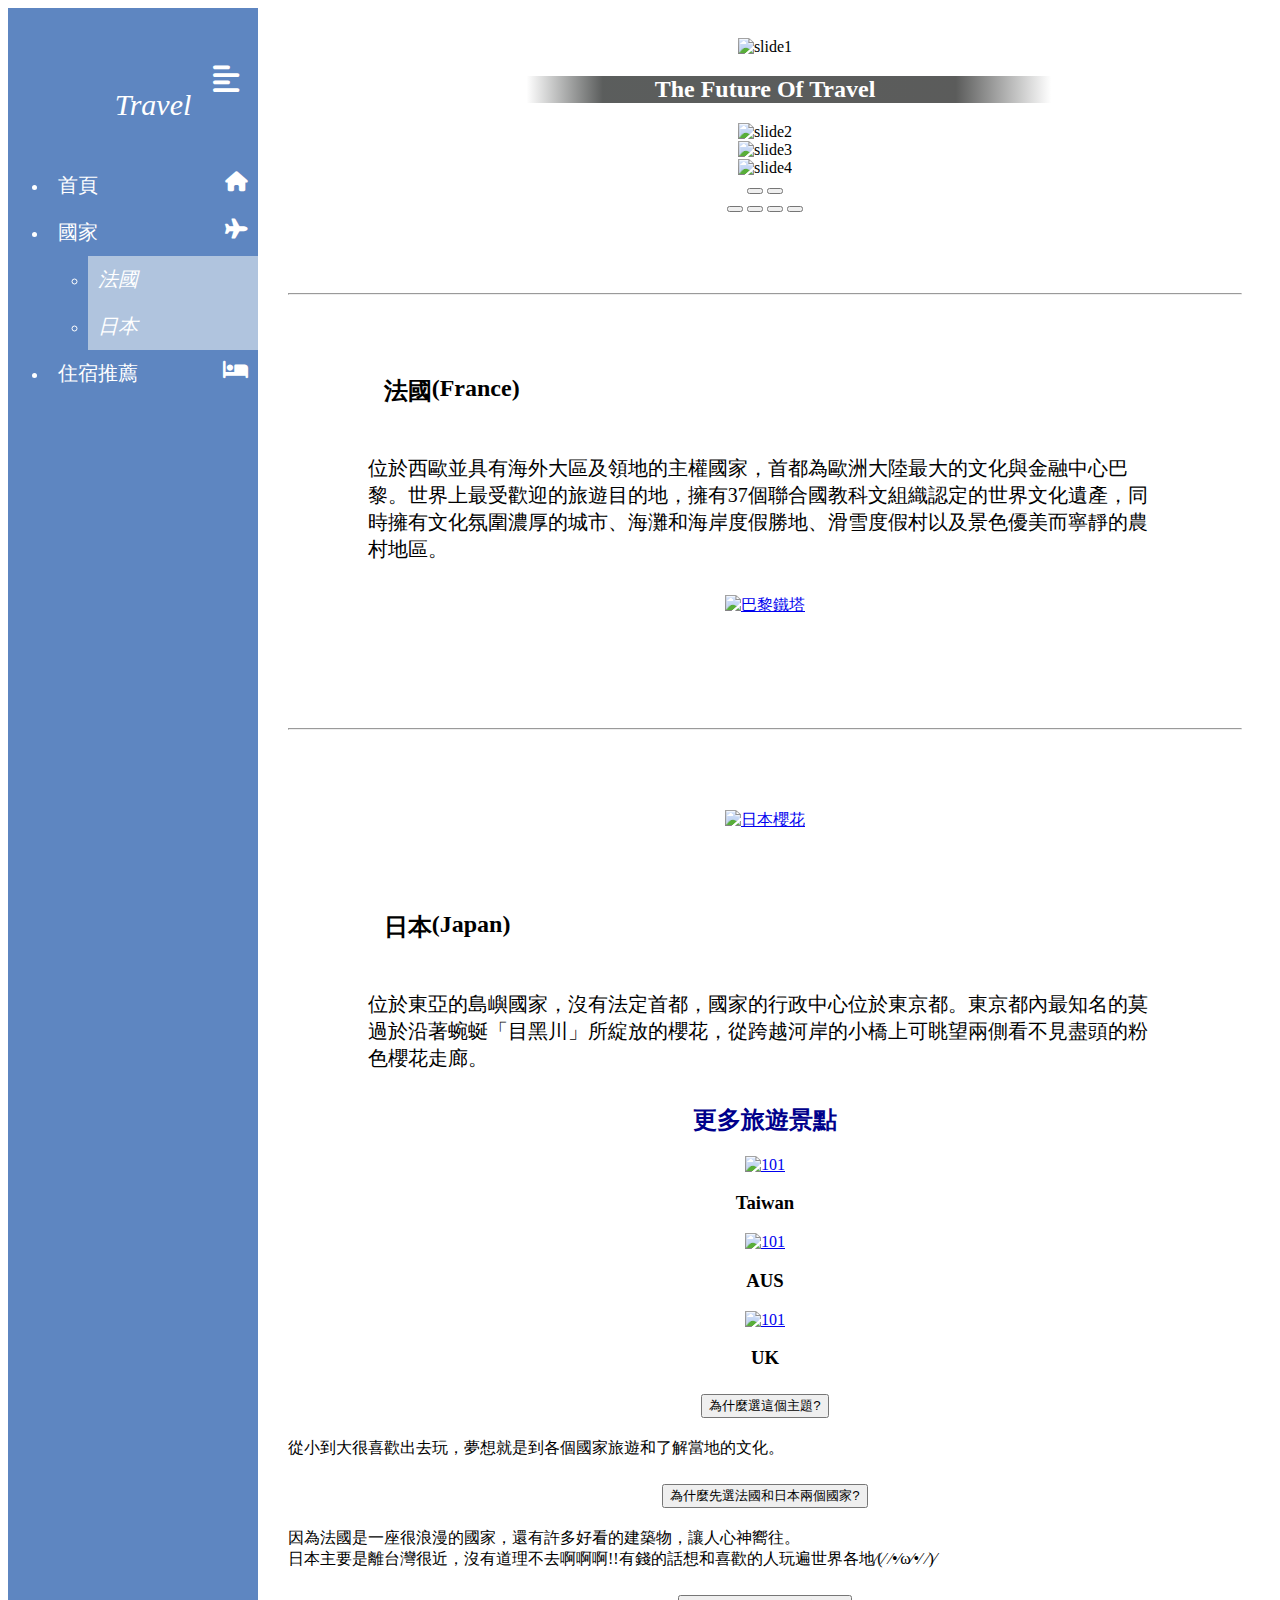
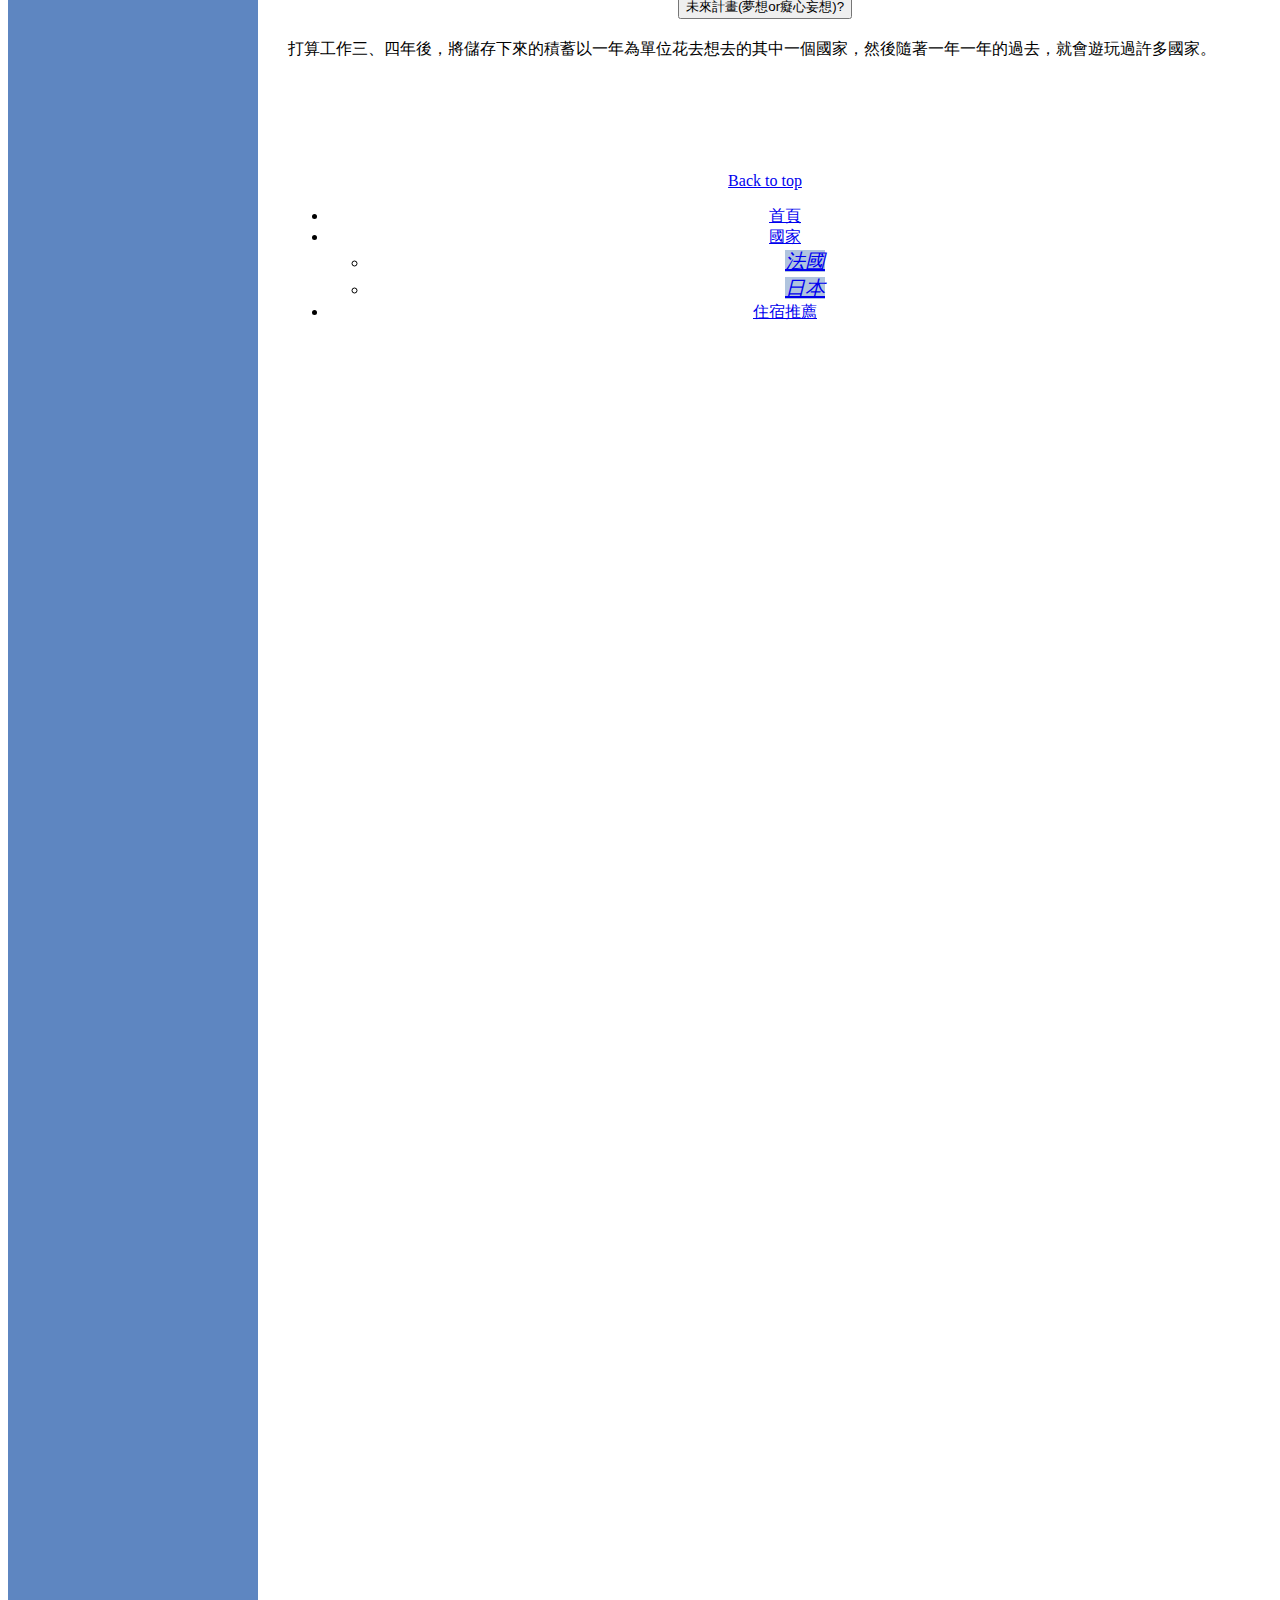
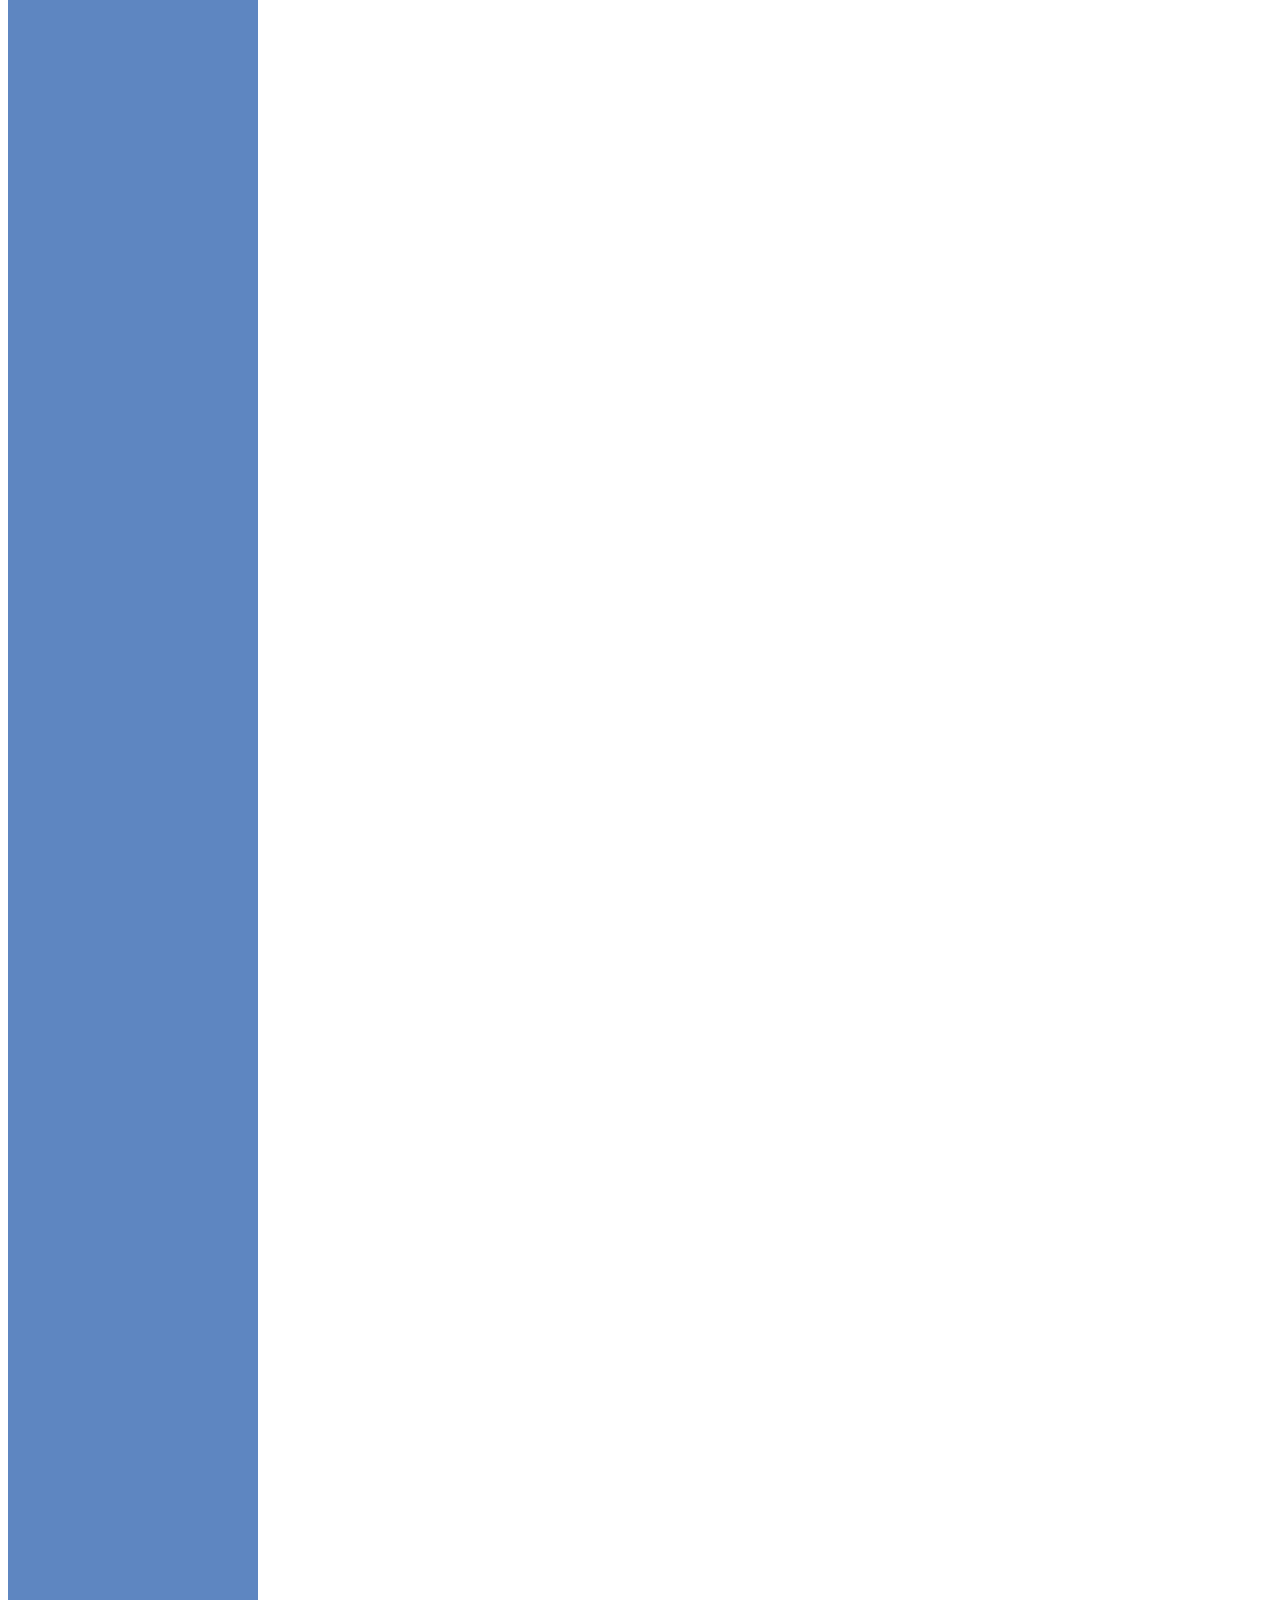
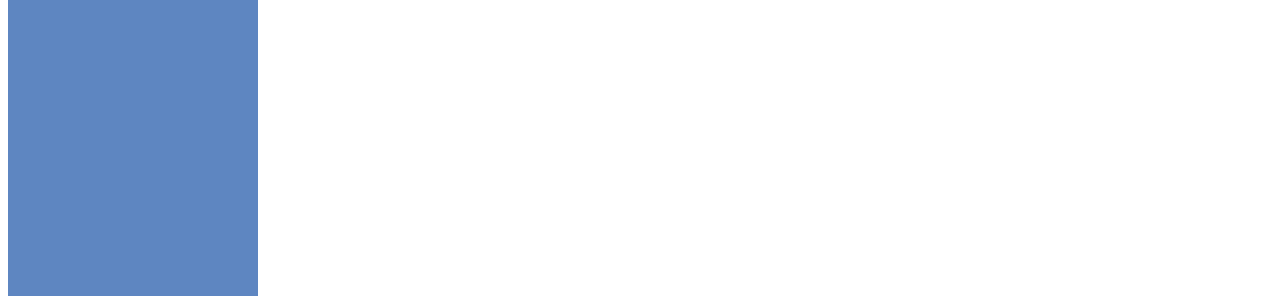
==== commit 4719c1c5: "最後的更改吧" ====
--- a/Final/index.html
+++ b/Final/index.html
@@ -244,7 +244,7 @@
                         </button>
                         </h2>
                         <div id="flush-collapseTwo" class="accordion-collapse collapse" aria-labelledby="flush-headingTwo" data-bs-parent="#accordionFlushExample">
-                            <div style="text-align: left;" class="accordion-body">因為法國是一座恨浪漫的國家，還有許多好看的建築物，讓人心神嚮往。<br>日本主要是離台灣很近，沒有道理不去啊啊啊!!有錢的話想和喜歡的人玩遍世界各地⁄(⁄ ⁄•⁄ω⁄•⁄ ⁄)⁄</div>
+                            <div style="text-align: left;" class="accordion-body">因為法國是一座很浪漫的國家，還有許多好看的建築物，讓人心神嚮往。<br>日本主要是離台灣很近，沒有道理不去啊啊啊!!有錢的話想和喜歡的人玩遍世界各地⁄(⁄ ⁄•⁄ω⁄•⁄ ⁄)⁄</div>
                         </div>
                     </div>
                     <div class="accordion-item">
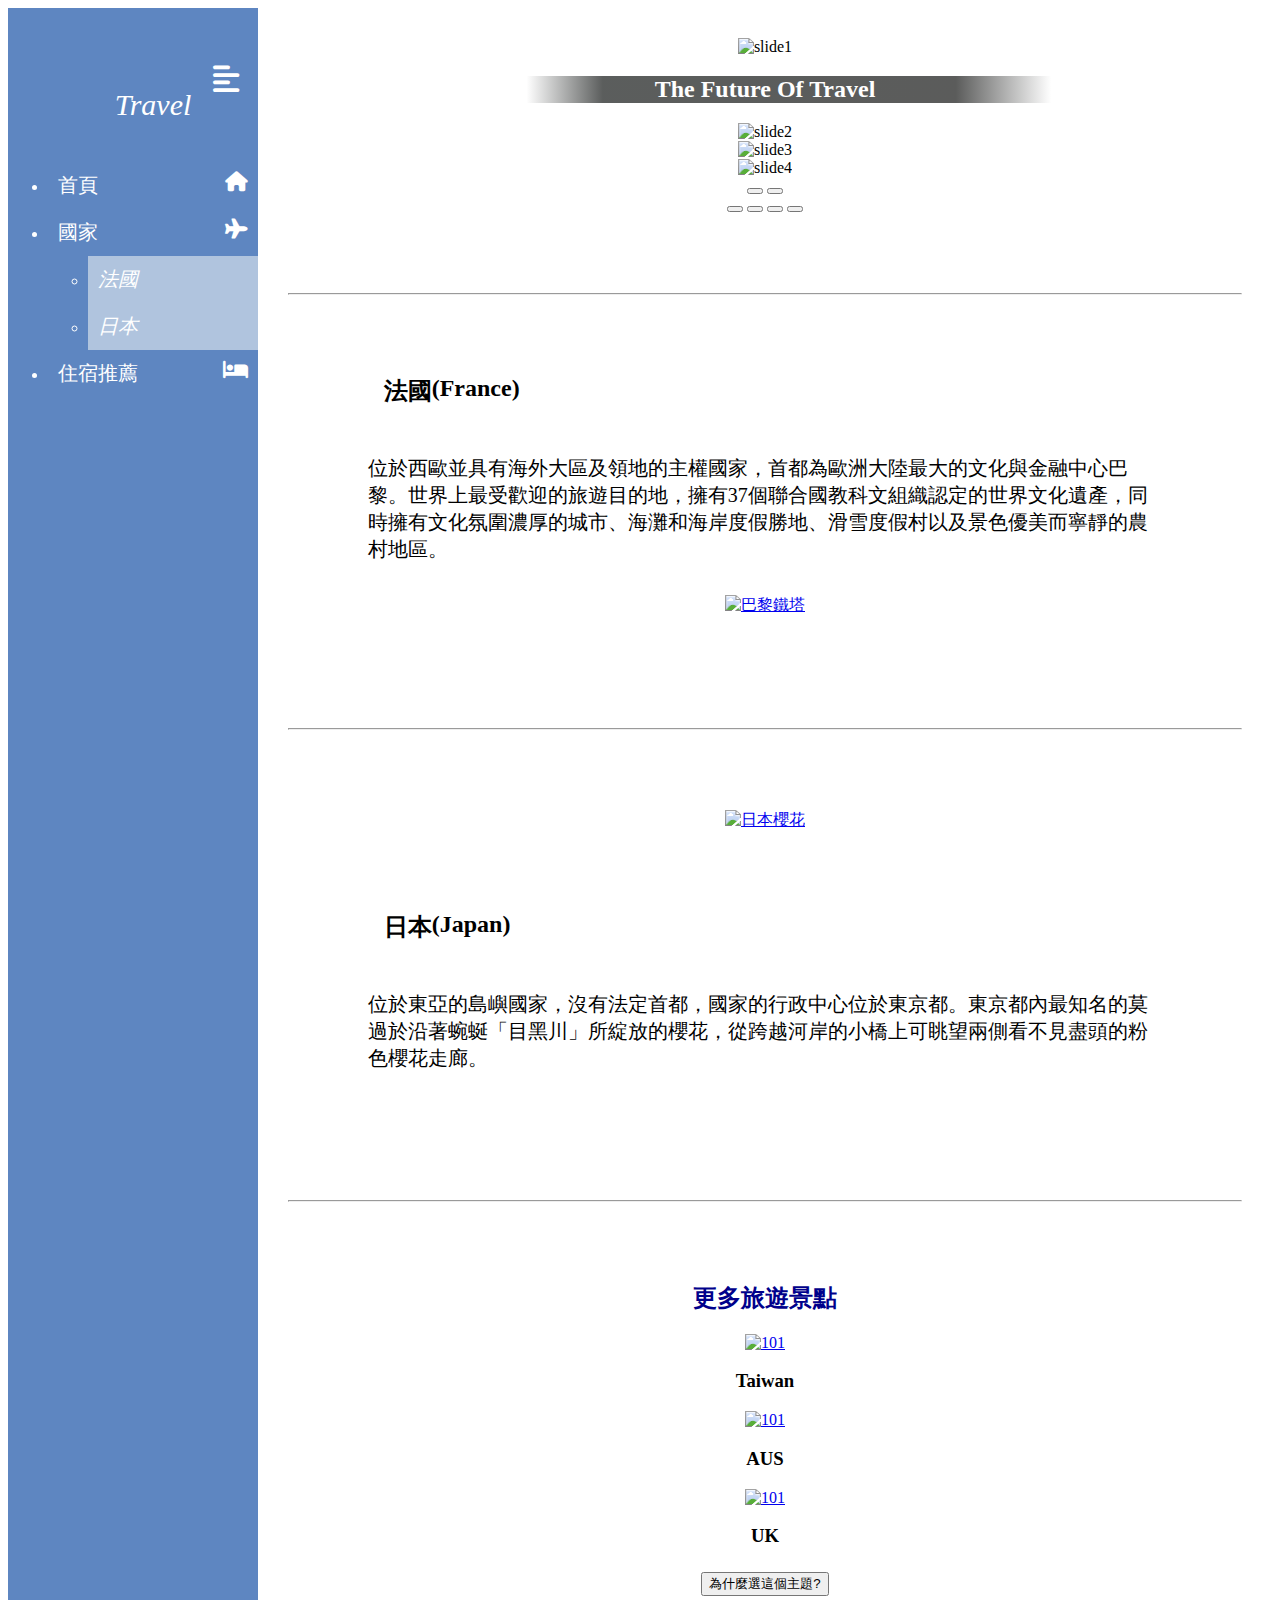
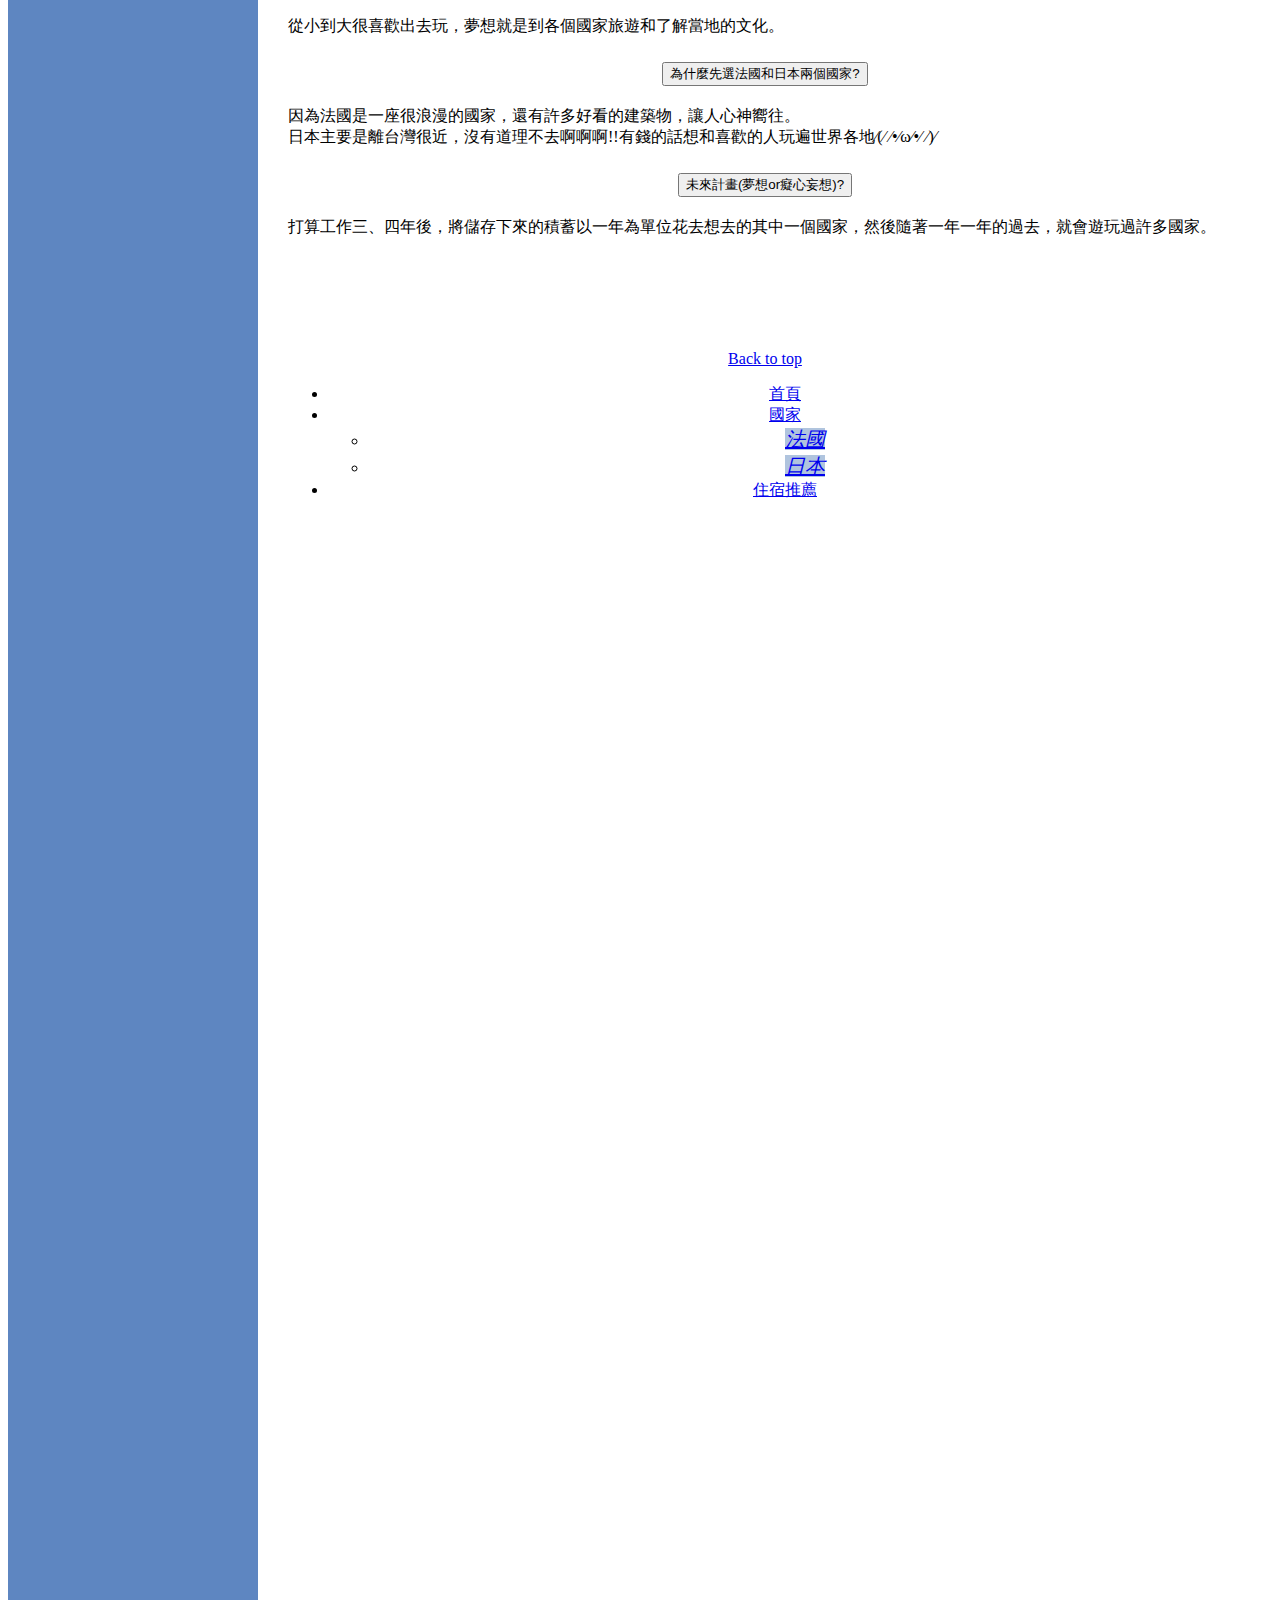
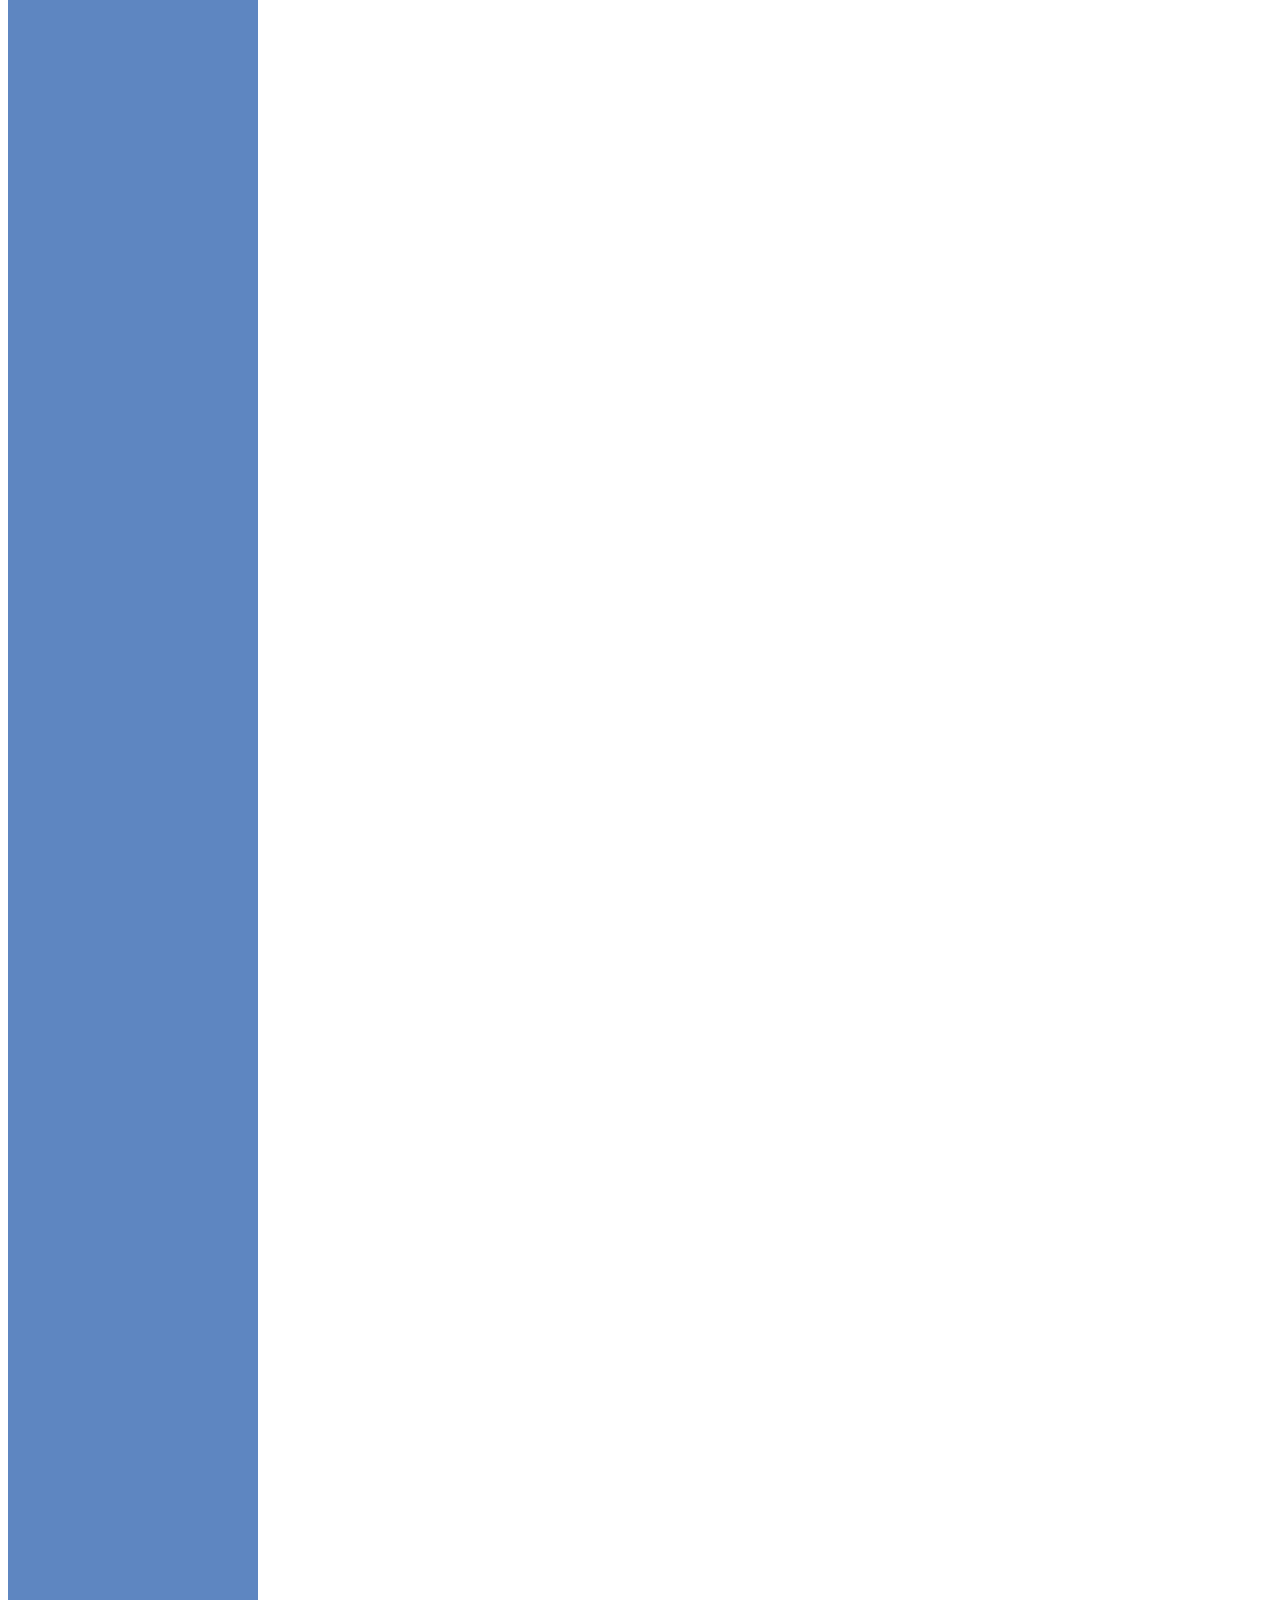
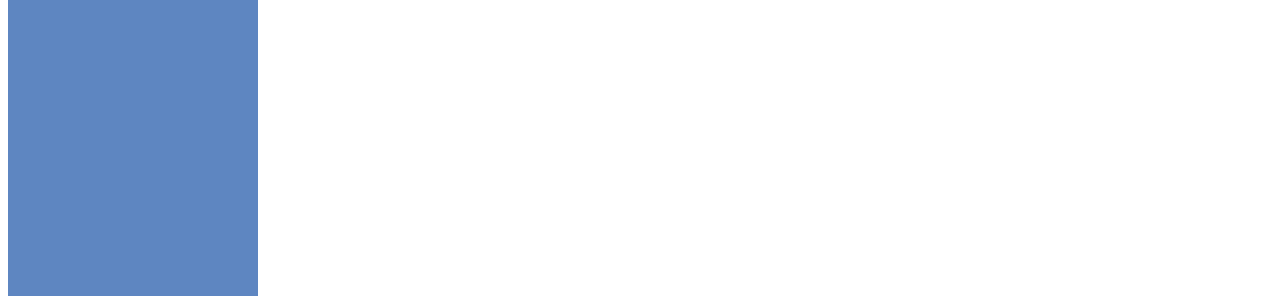
==== commit b70bdbca: "最後了拉吧" ====
--- a/Final/index.html
+++ b/Final/index.html
@@ -5,7 +5,7 @@
     <meta charset="UTF-8">
     <meta http-equiv="X-UA-Compatible" content="IE=edge">
     <meta name="viewport" content="width=device-width, initial-scale=1.0">
-    <title>Document</title>
+    <title>小均的未來旅遊</title>
 
     <script src="https://cdnjs.cloudflare.com/ajax/libs/jquery/3.6.0/jquery.min.js"></script>
     <script src="index.js"></script>
@@ -165,7 +165,7 @@
                 <hr>
 
 
-                <div class="container-intro text-center">
+                <div style="margin-bottom:8em" class="container-intro text-center">
                     <div class="row">
                         <div class="col-lg-5">
                             <a href="https://www.google.com/search?q=%E7%9B%AE%E9%BB%91%E5%B7%9D%E6%AB%BB%E8%8A%B1&tbm=isch&ved=2ahUKEwjPm9fh2bb4AhWcIqYKHVdhAhEQ2-cCegQIABAA&oq=%E7%9B%AE%E9%BB%91%E5%B7%9D%E6%AB%BB%E8%8A%B1&gs_lcp=CgNpbWcQAzIFCAAQgAQyBAgAEBg6BAgjECdQ3AlY2xRg9hdoAHAAeACAAX-IAdkEkgEDNy4xmAEAoAEBqgELZ3dzLXdpei1pbWfAAQE&sclient=img&ei=sZytYo__J5zFmAXXwomIAQ&bih=802&biw=1707">
@@ -184,10 +184,10 @@
                     </div>
 
                 </div>
-
-                <div id="custom-cards">
-
-                    <h2 style="color:darkblue" class="pb-2 border-bottom"><b>更多旅遊景點</b></h2>
+                <hr>
+
+                <h2 style="color:darkblue;" class="pb-2"><b>更多旅遊景點</b></h2>
+                <div id="custom-acards">
                     <div class="row">
                         <div class="col-lg-4">
 
